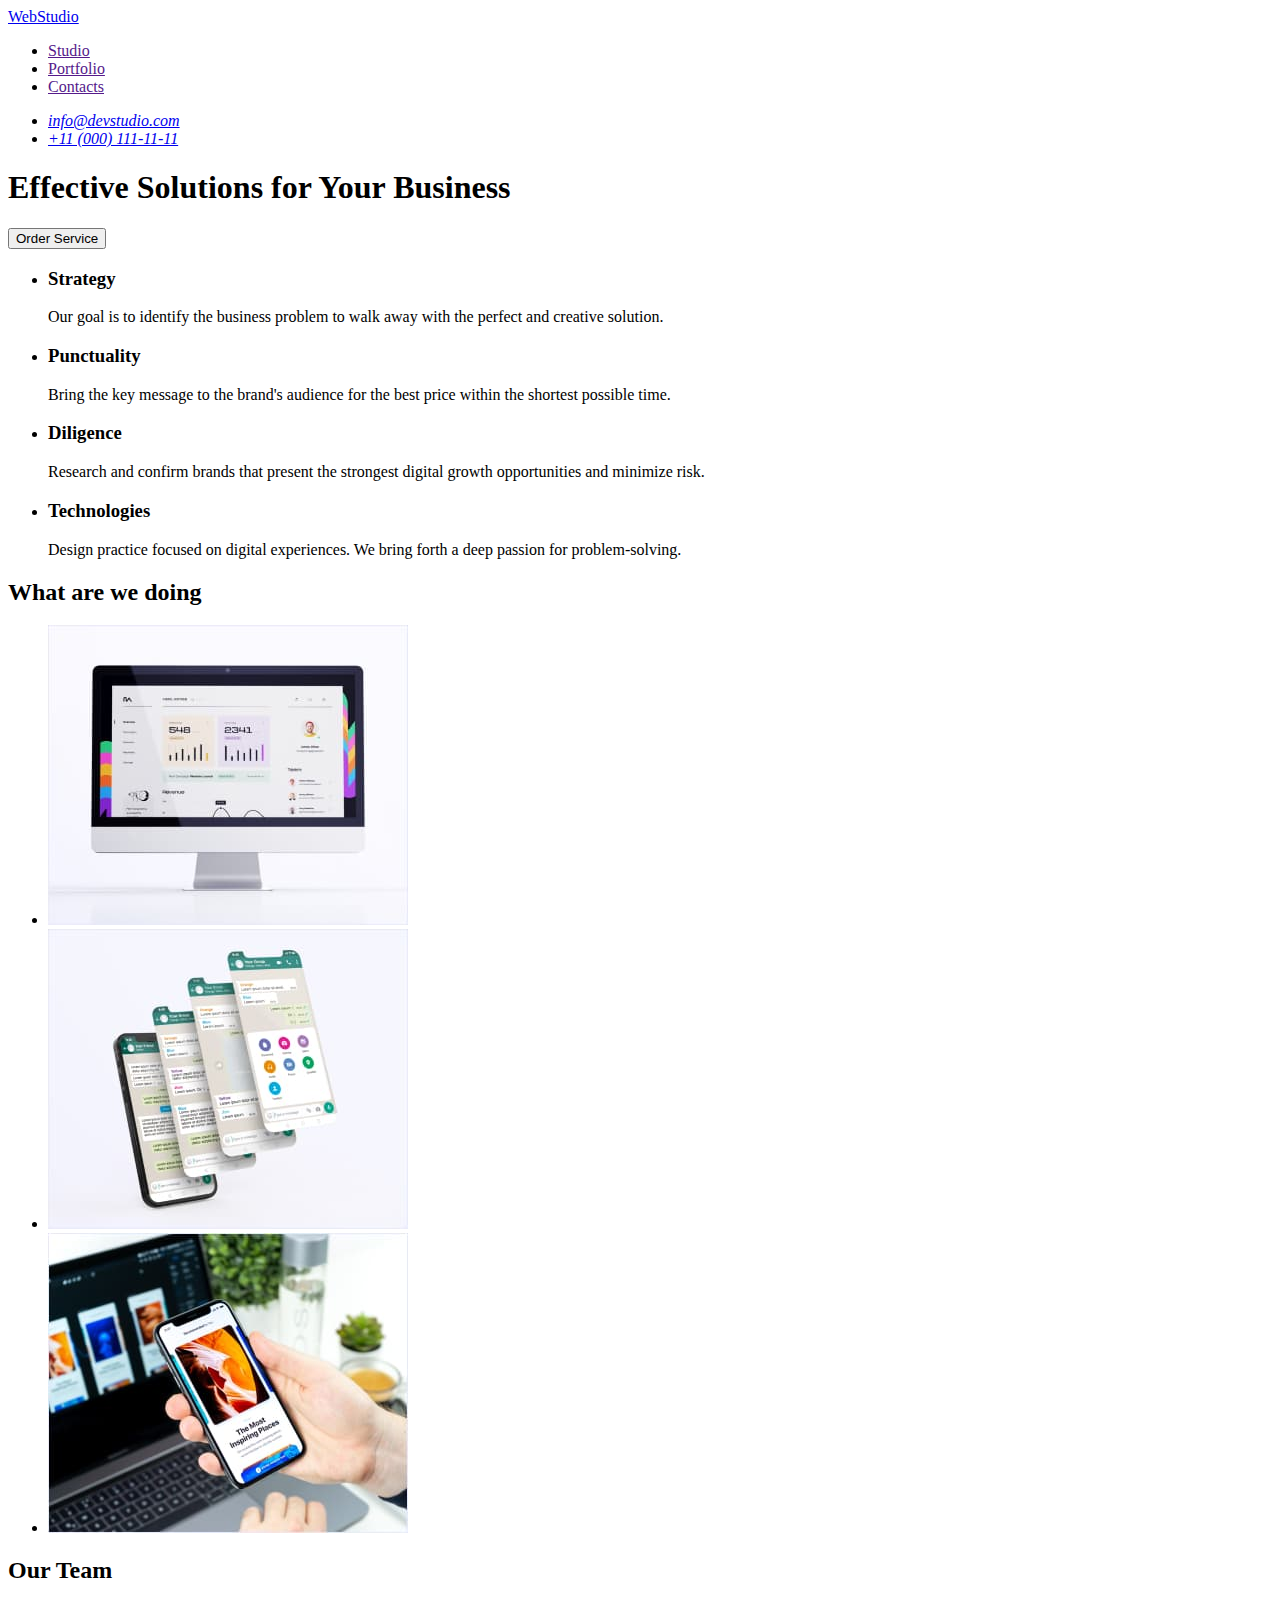
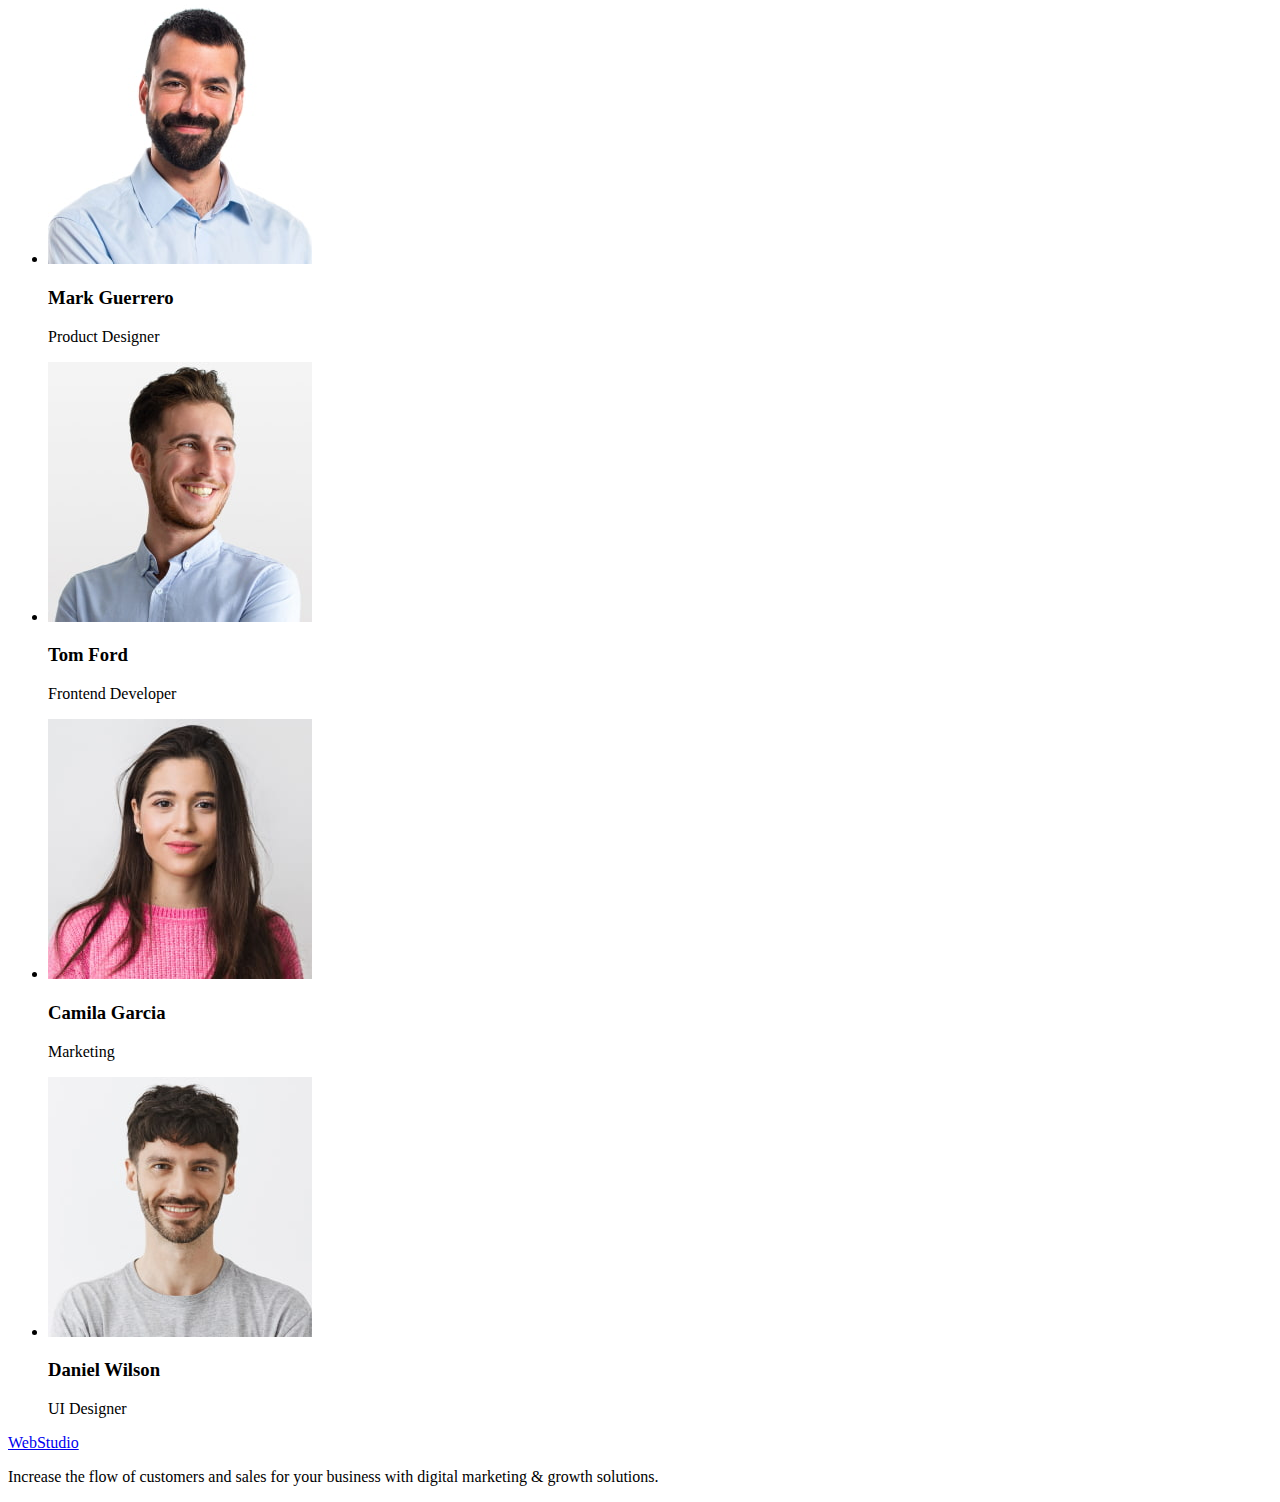
==== index.html @ c267aa6d "Initial commit" ====
<!DOCTYPE html>
<html lang="en">
<head>
    <meta charset="UTF-8">
    <meta http-equiv="X-UA-Compatible" content="IE=edge">
    <meta name="viewport" content="width=device-width, initial-scale=1.0">
    <meta name="description" content="Effective Solutions
for Your Business"> 
    <title>WebStudio</title>
</head>
<body>
    <!-- Header section -->
    <header>
        <!-- logo -->
        <nav>
            <a href="./index.html">WebStudio</a>
    <!-- navigation -->
            <ul>
                <li>
                    <a href="">Studio</a>
                </li>
                <li>
                    <a href="">Portfolio</a>
                </li>
                <li>
                    <a href="">Contacts</a>
                </li>
            </ul>
        </nav>
        <!-- contacts -->
        <address>
            <ul>
                <li>
                    <a href="mailto:info@devstudio.com">info@devstudio.com</a>
                </li>
                <li>
                    <a href="tel:+110001111111">+11 (000) 111-11-11</a>
                </li>
            </ul>
        </address>
    </header>
    <!-- Main blok -->
    <main>
        <!-- Hero secnion -->
        <section>
           <h1>Effective Solutions
        for Your Business
           </h1>
           <button type="button">Order Service</button>
        </section>
        <!-- Feature section -->
        <section>
            <h2 hidden>Feature</h2>
            <ul>
                <li>
                    <h3>Strategy</h3>
                    <p>Our goal is to identify the business
                    problem to walk away with the perfect and creative solution.</p>
                </li>
                <li>
                    <h3>Punctuality</h3>
                    <p>Bring the key message to the brand's audience for the best price within the shortest possible time.</p>
                </li>
                <li>
                    <h3>Diligence</h3>
                    <p>Research and confirm brands that present the strongest digital growth opportunities and minimize risk.</p>
                </li>
                <li>
                    <h3>Technologies</h3>
                    <p>Design practice focused on digital experiences. We bring forth a deep passion for problem-solving.</p>
                </li>
            </ul>
        </section>
        <!-- Our works section -->
        <section>
            <h2>What are we doing</h2>
            <ul>
                <li>
                    <img src="./images/main/img1.jpg" alt="Monitor with an open site" width="360" height="300"/>
                </li>
                <li>
                    <img src="./images/main/img2.jpg" alt="A phone with different open displays" width="360" height="300"/>
                </li>
                <li>
                    <img src="./images/main/img3.jpg" alt="Phone in hand in front of laptop" width="360" height="300"/>
                </li>
            </ul>
        </section>
        <!-- Our team section -->
        <section>
            <h2>Our Team</h2>
            <ul>
                <li>
                    <img src="./images/team/img1.jpg" alt="photo Mark Guerrero" width="264" height="260"/>
                    <h3>Mark Guerrero</h3>
                    <p>Product Designer</p>
                </li>
                <li>
                    <img src="./images/team/img2.jpg" alt="photo Tom Ford" width="264" height="260"/>
                    <h3>Tom Ford</h3>
                    <p>Frontend Developer</p>
                </li>
                <li>
                    <img src="./images/team/img3.jpg" alt="photo Camila Garcia" width="264" height="260"/>
                    <h3>Camila Garcia</h3>
                    <p>Marketing</p>
                </li>
                <li>
                    <img src="./images/team/img4.jpg" alt="photo Daniel Wilson" width="264" height="260"/>
                    <h3>Daniel Wilson</h3>
                    <p>UI Designer</p>
                </li>
            </ul>
        </section>
    </main>
    <!-- Footer section -->
    <footer>
        <a href="./index.html">WebStudio</a>
        <p>Increase the flow of customers and sales for your business with digital marketing & growth solutions.</p>
    </footer>
</body>
</html>
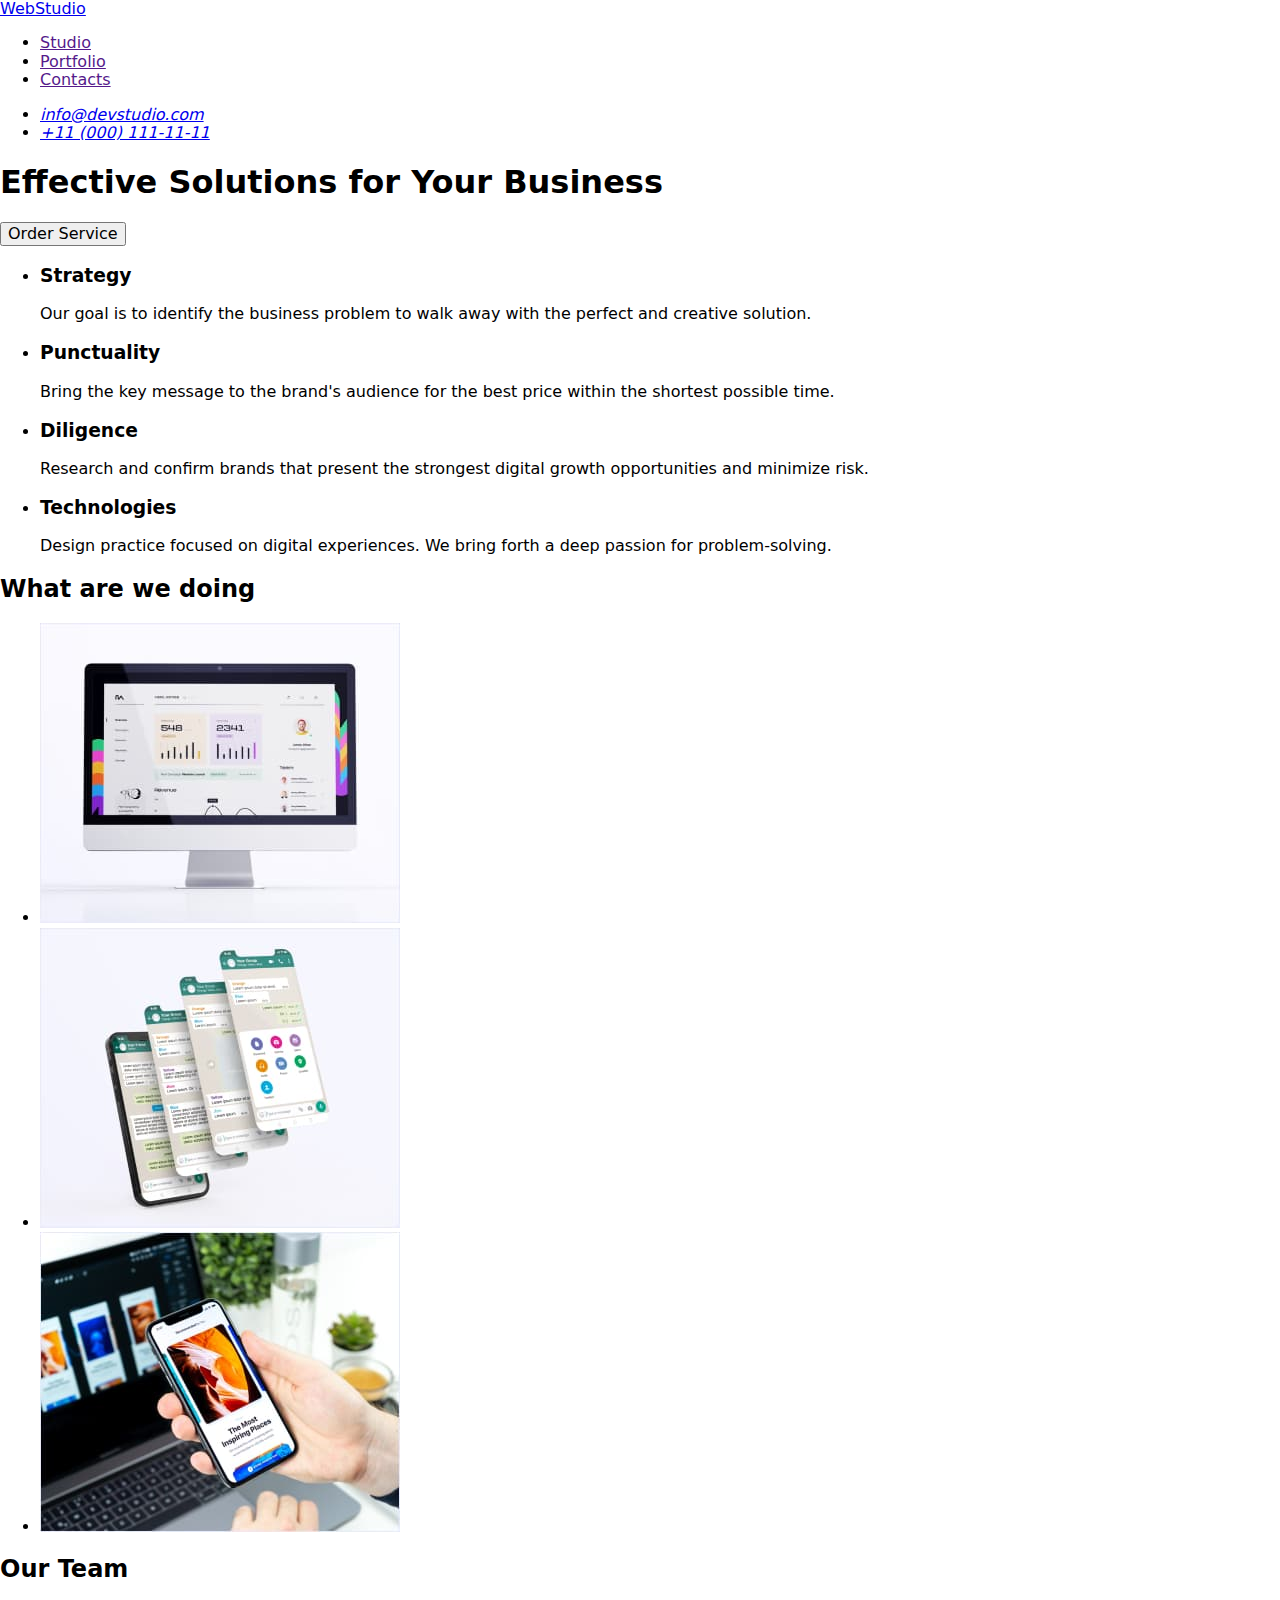
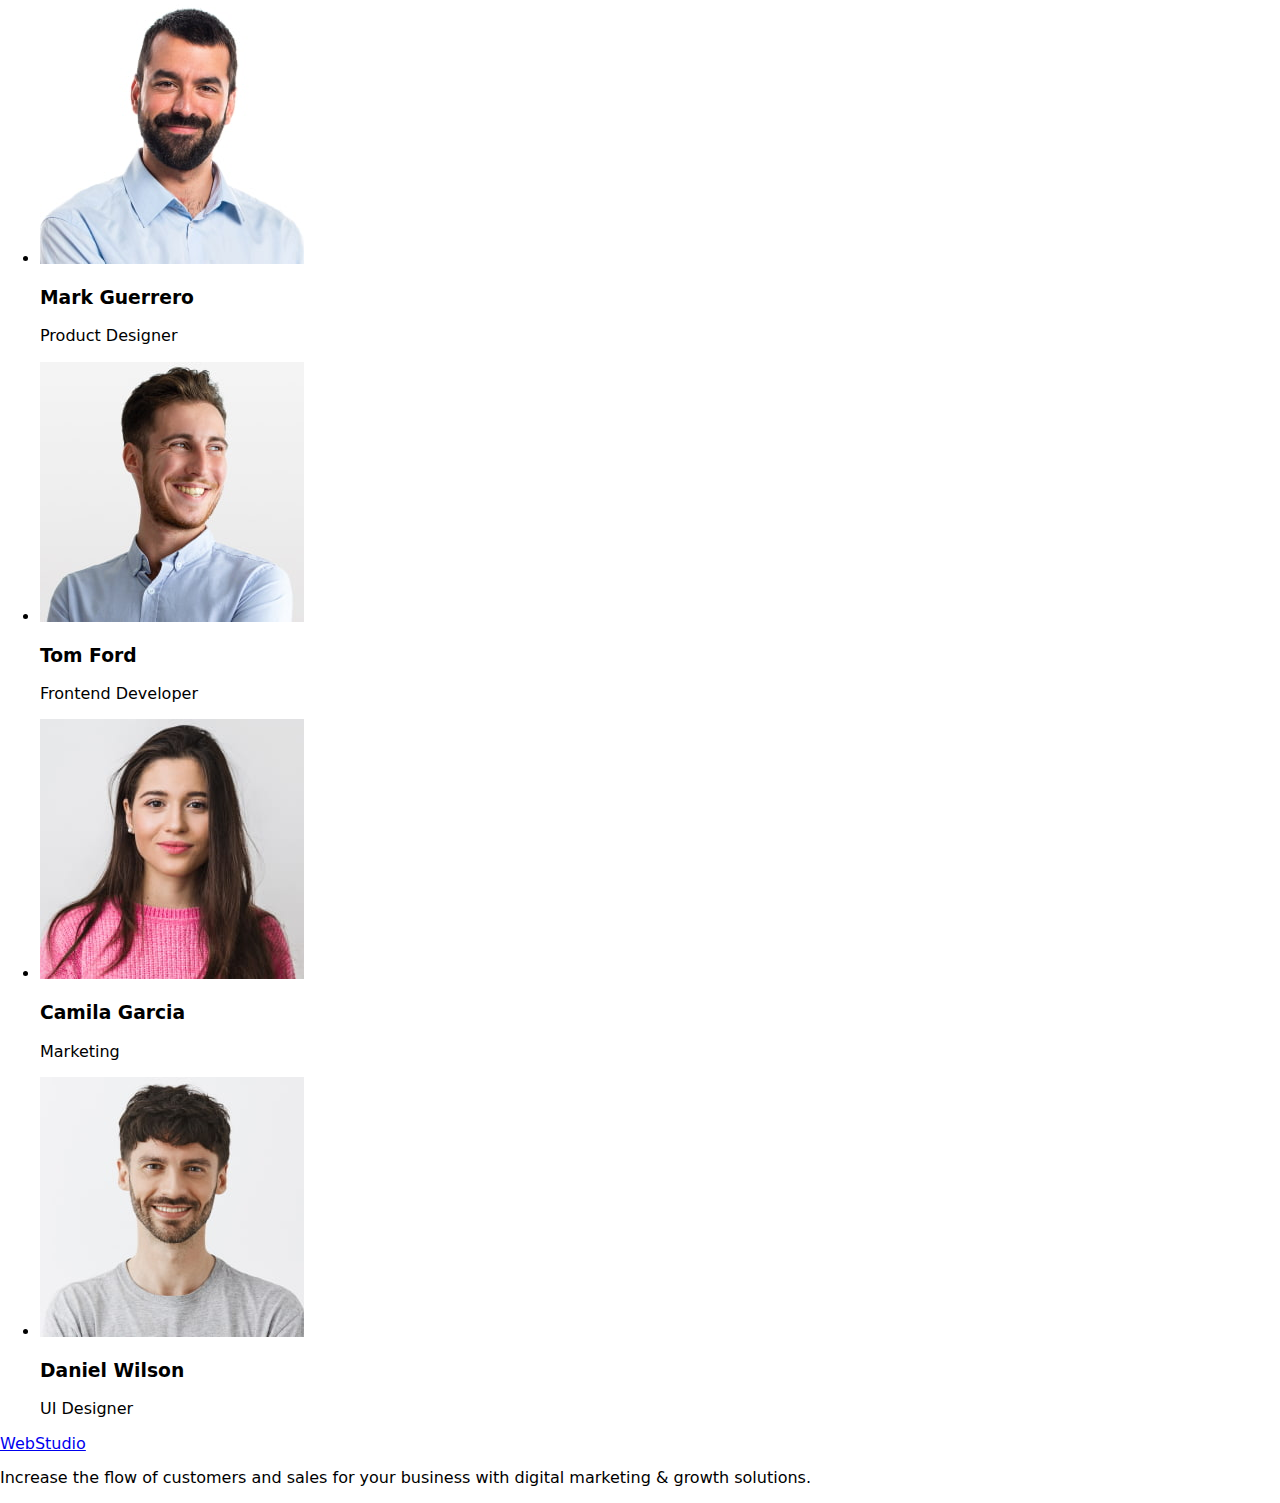
==== commit 8d20f7e7: "norm&fonts" ====
--- a/index.html
+++ b/index.html
@@ -1,122 +1,182 @@
 <!DOCTYPE html>
 <html lang="en">
-<head>
-    <meta charset="UTF-8">
-    <meta http-equiv="X-UA-Compatible" content="IE=edge">
-    <meta name="viewport" content="width=device-width, initial-scale=1.0">
-    <meta name="description" content="Effective Solutions
-for Your Business"> 
+  <head>
+    <meta charset="UTF-8" />
+    <meta http-equiv="X-UA-Compatible" content="IE=edge" />
+    <meta name="viewport" content="width=device-width, initial-scale=1.0" />
+    <meta
+      name="description"
+      content="Effective Solutions
+for Your Business"
+    />
     <title>WebStudio</title>
-</head>
-<body>
+    <!-- Fonts -->
+    <link rel="preconnect" href="https://fonts.googleapis.com">
+    <link rel="preconnect" href="https://fonts.gstatic.com" crossorigin>
+    <link href="https://fonts.googleapis.com/css2?family=Raleway:wght@800&family=Roboto:wght@400;500;700&display=swap" rel="stylesheet">
+
+    <!-- Normalize -->
+    <link rel="stylesheet" href="https://cdnjs.cloudflare.com/ajax/libs/modern-normalize/2.0.0/modern-normalize.min.css" />
+
+    <!-- Custom styles -->
+    <link rel="stylesheet" href="./css/styles.css" />
+  </head>
+  <body>
     <!-- Header section -->
     <header>
-        <!-- logo -->
-        <nav>
-            <a href="./index.html">WebStudio</a>
-    <!-- navigation -->
-            <ul>
-                <li>
-                    <a href="">Studio</a>
-                </li>
-                <li>
-                    <a href="">Portfolio</a>
-                </li>
-                <li>
-                    <a href="">Contacts</a>
-                </li>
-            </ul>
-        </nav>
-        <!-- contacts -->
-        <address>
-            <ul>
-                <li>
-                    <a href="mailto:info@devstudio.com">info@devstudio.com</a>
-                </li>
-                <li>
-                    <a href="tel:+110001111111">+11 (000) 111-11-11</a>
-                </li>
-            </ul>
-        </address>
+      <!-- logo -->
+      <nav>
+        <a href="./index.html">WebStudio</a>
+        <!-- navigation -->
+        <ul>
+          <li>
+            <a href="">Studio</a>
+          </li>
+          <li>
+            <a href="">Portfolio</a>
+          </li>
+          <li>
+            <a href="">Contacts</a>
+          </li>
+        </ul>
+      </nav>
+      <!-- contacts -->
+      <address>
+        <ul>
+          <li>
+            <a href="mailto:info@devstudio.com">info@devstudio.com</a>
+          </li>
+          <li>
+            <a href="tel:+110001111111">+11 (000) 111-11-11</a>
+          </li>
+        </ul>
+      </address>
     </header>
     <!-- Main blok -->
     <main>
-        <!-- Hero secnion -->
-        <section>
-           <h1>Effective Solutions
-        for Your Business
-           </h1>
-           <button type="button">Order Service</button>
-        </section>
-        <!-- Feature section -->
-        <section>
-            <h2 hidden>Feature</h2>
-            <ul>
-                <li>
-                    <h3>Strategy</h3>
-                    <p>Our goal is to identify the business
-                    problem to walk away with the perfect and creative solution.</p>
-                </li>
-                <li>
-                    <h3>Punctuality</h3>
-                    <p>Bring the key message to the brand's audience for the best price within the shortest possible time.</p>
-                </li>
-                <li>
-                    <h3>Diligence</h3>
-                    <p>Research and confirm brands that present the strongest digital growth opportunities and minimize risk.</p>
-                </li>
-                <li>
-                    <h3>Technologies</h3>
-                    <p>Design practice focused on digital experiences. We bring forth a deep passion for problem-solving.</p>
-                </li>
-            </ul>
-        </section>
-        <!-- Our works section -->
-        <section>
-            <h2>What are we doing</h2>
-            <ul>
-                <li>
-                    <img src="./images/main/img1.jpg" alt="Monitor with an open site" width="360" height="300"/>
-                </li>
-                <li>
-                    <img src="./images/main/img2.jpg" alt="A phone with different open displays" width="360" height="300"/>
-                </li>
-                <li>
-                    <img src="./images/main/img3.jpg" alt="Phone in hand in front of laptop" width="360" height="300"/>
-                </li>
-            </ul>
-        </section>
-        <!-- Our team section -->
-        <section>
-            <h2>Our Team</h2>
-            <ul>
-                <li>
-                    <img src="./images/team/img1.jpg" alt="photo Mark Guerrero" width="264" height="260"/>
-                    <h3>Mark Guerrero</h3>
-                    <p>Product Designer</p>
-                </li>
-                <li>
-                    <img src="./images/team/img2.jpg" alt="photo Tom Ford" width="264" height="260"/>
-                    <h3>Tom Ford</h3>
-                    <p>Frontend Developer</p>
-                </li>
-                <li>
-                    <img src="./images/team/img3.jpg" alt="photo Camila Garcia" width="264" height="260"/>
-                    <h3>Camila Garcia</h3>
-                    <p>Marketing</p>
-                </li>
-                <li>
-                    <img src="./images/team/img4.jpg" alt="photo Daniel Wilson" width="264" height="260"/>
-                    <h3>Daniel Wilson</h3>
-                    <p>UI Designer</p>
-                </li>
-            </ul>
-        </section>
+      <!-- Hero secnion -->
+      <section>
+        <h1>Effective Solutions for Your Business</h1>
+        <button type="button">Order Service</button>
+      </section>
+      <!-- Feature section -->
+      <section>
+        <h2 hidden>Feature</h2>
+        <ul>
+          <li>
+            <h3>Strategy</h3>
+            <p>
+              Our goal is to identify the business problem to walk away with the
+              perfect and creative solution.
+            </p>
+          </li>
+          <li>
+            <h3>Punctuality</h3>
+            <p>
+              Bring the key message to the brand's audience for the best price
+              within the shortest possible time.
+            </p>
+          </li>
+          <li>
+            <h3>Diligence</h3>
+            <p>
+              Research and confirm brands that present the strongest digital
+              growth opportunities and minimize risk.
+            </p>
+          </li>
+          <li>
+            <h3>Technologies</h3>
+            <p>
+              Design practice focused on digital experiences. We bring forth a
+              deep passion for problem-solving.
+            </p>
+          </li>
+        </ul>
+      </section>
+      <!-- Our works section -->
+      <section>
+        <h2>What are we doing</h2>
+        <ul>
+          <li>
+            <img
+              src="./images/main/img1.jpg"
+              alt="Monitor with an open site"
+              width="360"
+              height="300"
+            />
+          </li>
+          <li>
+            <img
+              src="./images/main/img2.jpg"
+              alt="A phone with different open displays"
+              width="360"
+              height="300"
+            />
+          </li>
+          <li>
+            <img
+              src="./images/main/img3.jpg"
+              alt="Phone in hand in front of laptop"
+              width="360"
+              height="300"
+            />
+          </li>
+        </ul>
+      </section>
+      <!-- Our team section -->
+      <section>
+        <h2>Our Team</h2>
+        <ul>
+          <li>
+            <img
+              src="./images/team/img1.jpg"
+              alt="photo Mark Guerrero"
+              width="264"
+              height="260"
+            />
+            <h3>Mark Guerrero</h3>
+            <p>Product Designer</p>
+          </li>
+          <li>
+            <img
+              src="./images/team/img2.jpg"
+              alt="photo Tom Ford"
+              width="264"
+              height="260"
+            />
+            <h3>Tom Ford</h3>
+            <p>Frontend Developer</p>
+          </li>
+          <li>
+            <img
+              src="./images/team/img3.jpg"
+              alt="photo Camila Garcia"
+              width="264"
+              height="260"
+            />
+            <h3>Camila Garcia</h3>
+            <p>Marketing</p>
+          </li>
+          <li>
+            <img
+              src="./images/team/img4.jpg"
+              alt="photo Daniel Wilson"
+              width="264"
+              height="260"
+            />
+            <h3>Daniel Wilson</h3>
+            <p>UI Designer</p>
+          </li>
+        </ul>
+      </section>
     </main>
     <!-- Footer section -->
     <footer>
-        <a href="./index.html">WebStudio</a>
-        <p>Increase the flow of customers and sales for your business with digital marketing & growth solutions.</p>
+      <a href="./index.html">WebStudio</a>
+      <p>
+        Increase the flow of customers and sales for your business with digital
+        marketing & growth solutions.
+      </p>
     </footer>
-</body>
-</html>+  </body>
+</html>
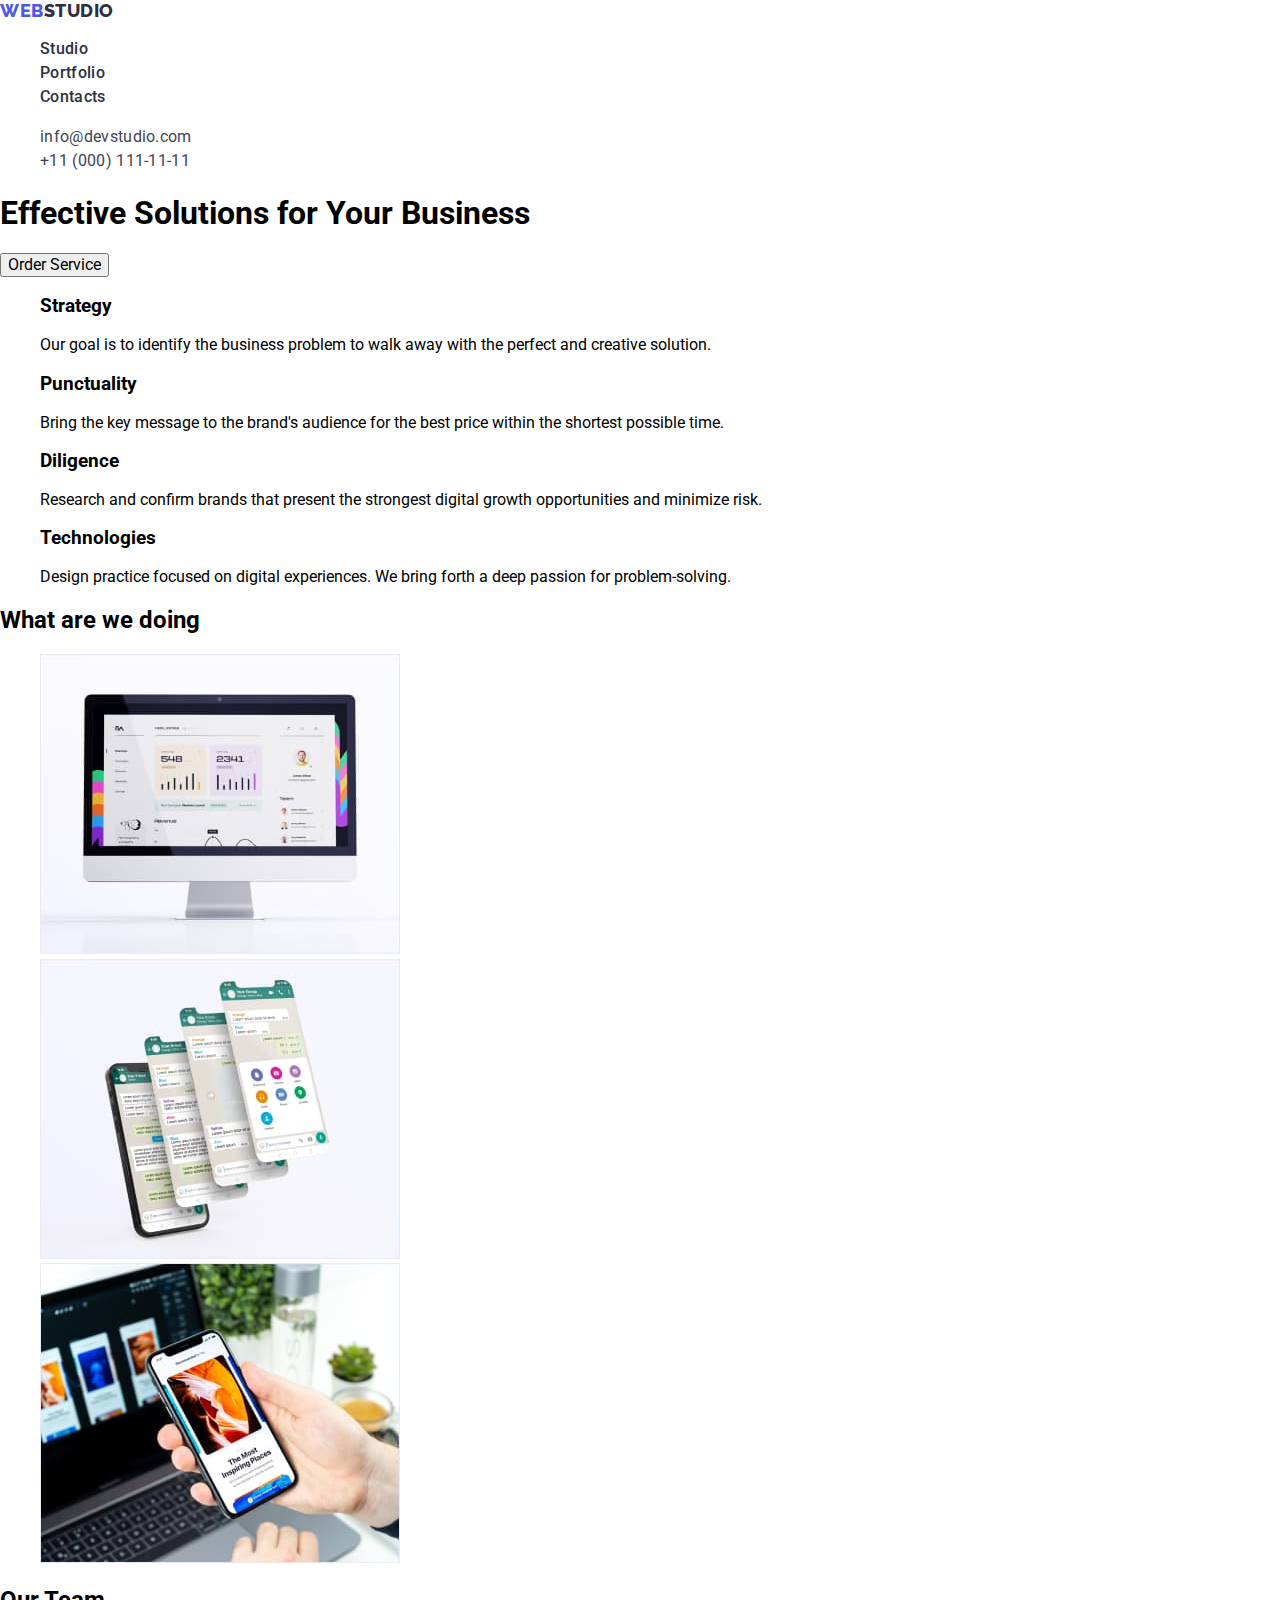
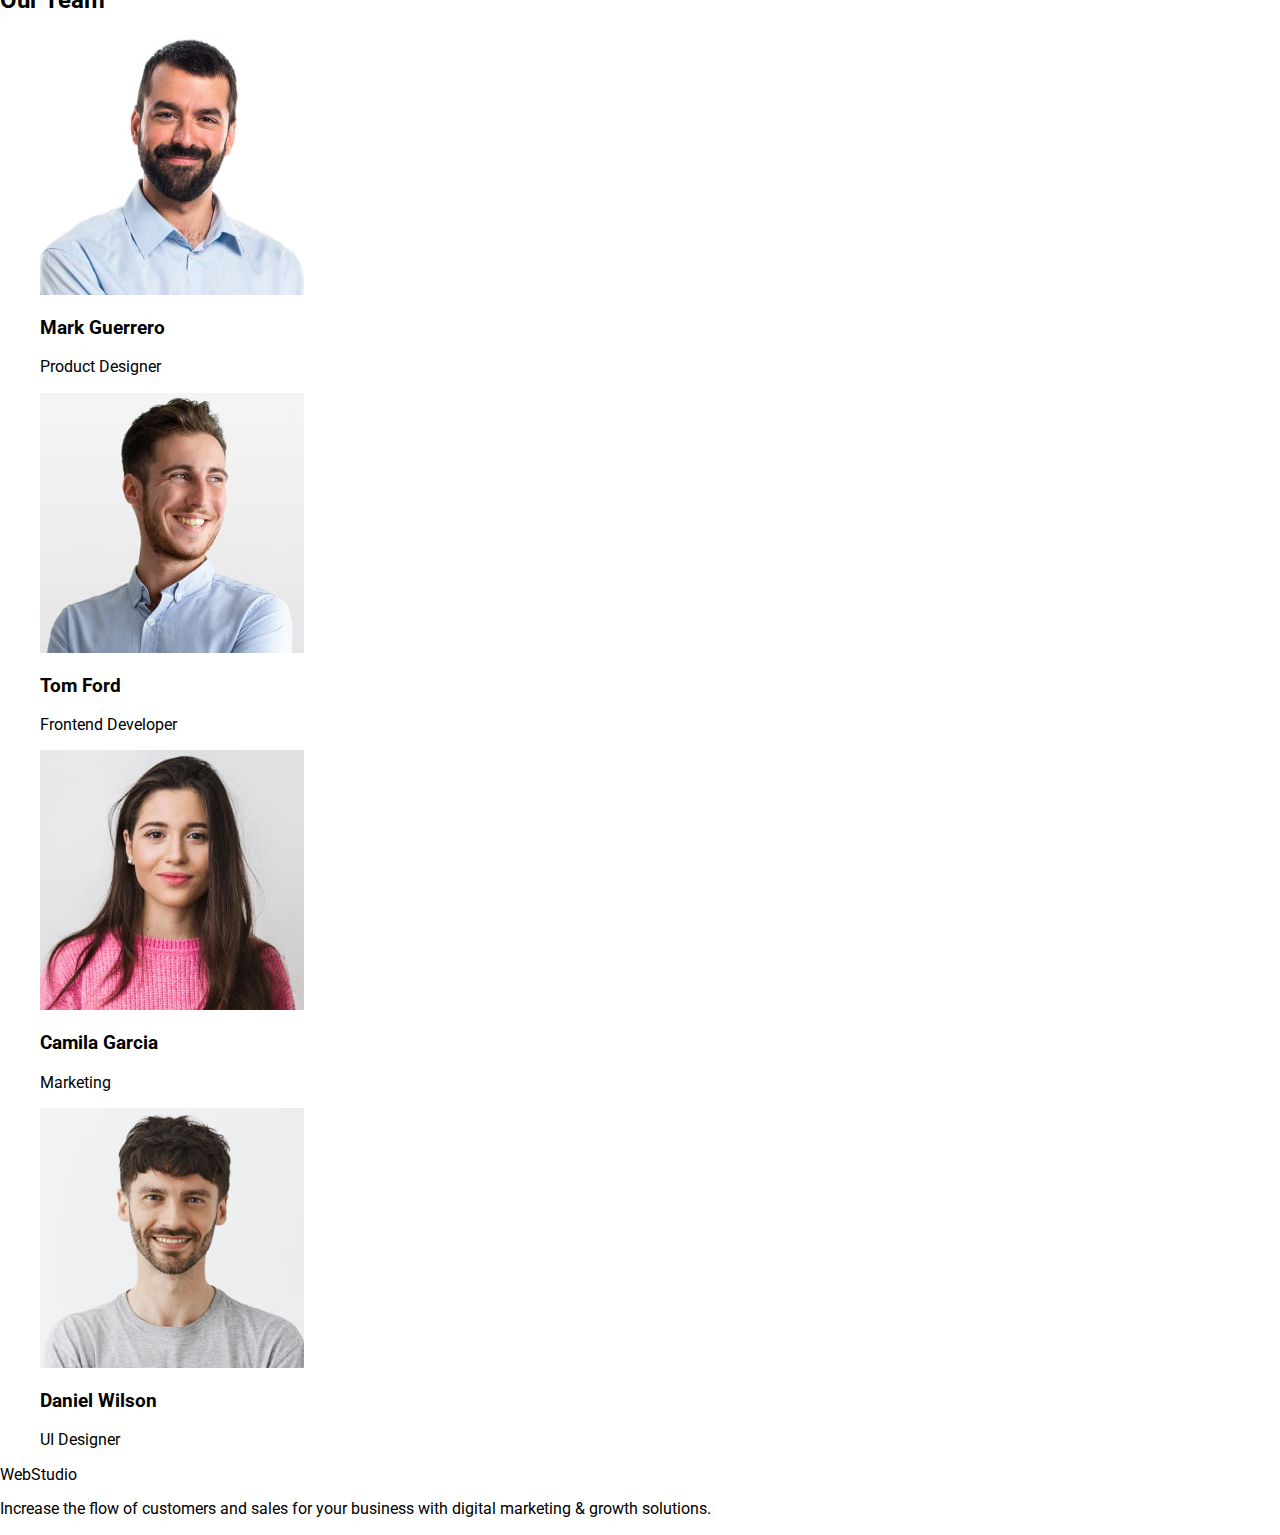
==== commit 7b763737: "portfolio-main-stayles" ====
--- a/index.html
+++ b/index.html
@@ -23,70 +23,70 @@
   </head>
   <body>
     <!-- Header section -->
-    <header>
+    <header class="header">
       <!-- logo -->
-      <nav>
-        <a href="./index.html">WebStudio</a>
+      <nav class="header-nav">
+        <a class="header-logo" href="./index.html">Web<span class="header-logo-black">Studio</span></a>
         <!-- navigation -->
-        <ul>
-          <li>
-            <a href="">Studio</a>
+        <ul class="header-list">
+          <li class="header-item">
+            <a class="header-link" href="">Studio</a>
           </li>
-          <li>
-            <a href="">Portfolio</a>
+          <li class="header-item">
+            <a class="header-link" href="">Portfolio</a>
           </li>
-          <li>
-            <a href="">Contacts</a>
+          <li class="header-item">
+            <a class="header-link" href="">Contacts</a>
           </li>
         </ul>
       </nav>
       <!-- contacts -->
-      <address>
-        <ul>
-          <li>
-            <a href="mailto:info@devstudio.com">info@devstudio.com</a>
+      <address class="header-contacts">
+        <ul class="header-contacts-list">
+          <li class="header-contacts-item">
+            <a class="header-contacts-link" href="mailto:info@devstudio.com">info@devstudio.com</a>
           </li>
-          <li>
-            <a href="tel:+110001111111">+11 (000) 111-11-11</a>
+          <li class="header-contacts-item">
+            <a class="header-contacts-link" href="tel:+110001111111">+11 (000) 111-11-11</a>
           </li>
         </ul>
       </address>
     </header>
     <!-- Main blok -->
-    <main>
+    <main class="main">
       <!-- Hero secnion -->
-      <section>
-        <h1>Effective Solutions for Your Business</h1>
-        <button type="button">Order Service</button>
+      <section class="hero">
+        <h1 class="hero-title">Effective Solutions for Your Business</h1>
+        <button type="button" class="hero-btn">Order Service</button>
       </section>
       <!-- Feature section -->
-      <section>
-        <h2 hidden>Feature</h2>
-        <ul>
-          <li>
-            <h3>Strategy</h3>
-            <p>
+      <section class="feature">
+        <h2 hidden class="feature-title">Feature</h2>
+        <ul class="feature-list">
+          <li class="feature-item">
+            <h3 class="feature-subtitle">Strategy</h3>
+            <p class="feature-text">
               Our goal is to identify the business problem to walk away with the
               perfect and creative solution.
             </p>
           </li>
-          <li>
-            <h3>Punctuality</h3>
-            <p>
+          <li class="feature-item">
+            <h3 class="feature-subtitle">Punctuality</h3>
+            <p class="feature-text">
               Bring the key message to the brand's audience for the best price
               within the shortest possible time.
             </p>
           </li>
-          <li>
-            <h3>Diligence</h3>
-            <p>
+          <li class="feature-item">
+            <h3 class="feature-subtitle">Diligence</h3>
+            <p class="feature-text">
               Research and confirm brands that present the strongest digital
               growth opportunities and minimize risk.
             </p>
           </li>
-          <li>
-            <h3>Technologies</h3>
-            <p>
+          <li class="feature-item">
+            <h3 class="feature-subtitle">Technologies</h3>
+            <p class="feature-text">
               Design practice focused on digital experiences. We bring forth a
               deep passion for problem-solving.
             </p>
@@ -94,27 +94,27 @@
         </ul>
       </section>
       <!-- Our works section -->
-      <section>
-        <h2>What are we doing</h2>
-        <ul>
-          <li>
-            <img
+      <section class="works">
+        <h2 class="works-title">What are we doing</h2>
+        <ul class="works-list">
+          <li class="works-item">
+            <img class="works-img"
               src="./images/main/img1.jpg"
               alt="Monitor with an open site"
               width="360"
               height="300"
             />
           </li>
-          <li>
-            <img
+          <li class="works-item">
+            <img class="works-img"
               src="./images/main/img2.jpg"
               alt="A phone with different open displays"
               width="360"
               height="300"
             />
           </li>
-          <li>
-            <img
+          <li class="works-item">
+            <img class="works-img"
               src="./images/main/img3.jpg"
               alt="Phone in hand in front of laptop"
               width="360"
@@ -124,56 +124,56 @@
         </ul>
       </section>
       <!-- Our team section -->
-      <section>
-        <h2>Our Team</h2>
-        <ul>
-          <li>
-            <img
+      <section class="team">
+        <h2 class="team-title">Our Team</h2>
+        <ul class="team-list">
+          <li class="team-item">
+            <img class="team-icon"
               src="./images/team/img1.jpg"
               alt="photo Mark Guerrero"
               width="264"
               height="260"
             />
-            <h3>Mark Guerrero</h3>
-            <p>Product Designer</p>
+            <h3 class="team-subtitle">Mark Guerrero</h3>
+            <p class="team-text">Product Designer</p>
           </li>
-          <li>
-            <img
+          <li class="team-item">
+            <img class="team-icon"
               src="./images/team/img2.jpg"
               alt="photo Tom Ford"
               width="264"
               height="260"
             />
-            <h3>Tom Ford</h3>
-            <p>Frontend Developer</p>
+            <h3 class="team-subtitle">Tom Ford</h3>
+            <p class="team-text">Frontend Developer</p>
           </li>
-          <li>
-            <img
+          <li class="team-item">
+            <img class="team-icon"
               src="./images/team/img3.jpg"
               alt="photo Camila Garcia"
               width="264"
               height="260"
             />
-            <h3>Camila Garcia</h3>
-            <p>Marketing</p>
+            <h3 class="team-subtitle">Camila Garcia</h3>
+            <p class="team-text">Marketing</p>
           </li>
-          <li>
-            <img
+          <li class="team-item">
+            <img class="team-icon"
               src="./images/team/img4.jpg"
               alt="photo Daniel Wilson"
               width="264"
               height="260"
             />
-            <h3>Daniel Wilson</h3>
-            <p>UI Designer</p>
+            <h3 class="team-subtitle">Daniel Wilson</h3>
+            <p class="team-text">UI Designer</p>
           </li>
         </ul>
       </section>
     </main>
     <!-- Footer section -->
-    <footer>
-      <a href="./index.html">WebStudio</a>
-      <p>
+    <footer class="footer">
+      <a href="./index.html" class="footer-logo">Web<span class="footer-logo-white">Studio</span></a>
+      <p class="footer-text">
         Increase the flow of customers and sales for your business with digital
         marketing & growth solutions.
       </p>
--- a/css/styles.css
+++ b/css/styles.css
@@ -0,0 +1,162 @@
+/*Comon stayles*/
+body {
+  font-family: Roboto, Releway, sans-serif;
+  color: #000;
+  background-color: #ffffff;
+}
+/* Reset */
+ul,
+ol {
+  list-style: none;
+}
+a {
+  text-decoration: none;
+  color: currentColor;
+}
+button {
+  font-family: inherit;
+  cursor: pointer;
+}
+/**
+  |============================
+  | Header stayles
+  |============================
+*/
+.header {
+}
+.header-nav {
+}
+.header-logo {
+  font-family: 'Raleway';
+  font-style: normal;
+  font-weight: 800;
+  font-size: 18px;
+  line-height: 21px;
+  letter-spacing: 0.03em;
+  text-transform: uppercase;
+  color: #4d5ae5;
+}
+.header-logo-black {
+  font-style: normal;
+  text-transform: uppercase;
+  color: #2e2f42;
+}
+.header-list {
+}
+.header-item {
+}
+.header-link {
+  font-family: 'Roboto';
+  font-style: normal;
+  font-weight: 500;
+  font-size: 16px;
+  line-height: 24px;
+  letter-spacing: 0.02em;
+  color: #2e2f42;
+}
+.header-contacts {
+}
+.header-contacts-list {
+}
+.header-contacts-item {
+}
+.header-contacts-link {
+  font-family: 'Roboto';
+  font-style: normal;
+  font-weight: 400;
+  font-size: 16px;
+  line-height: 24px;
+  letter-spacing: 0.02em;
+  color: #434455;
+}
+/**
+  |============================
+  | Main stayles
+  |============================
+*/
+.main {
+}
+.hero {
+}
+.hero-title {
+}
+.hero-btn {
+}
+.feature {
+}
+.feature-title {
+}
+.feature-list {
+}
+.feature-item {
+}
+.feature-subtitle {
+}
+.feature-text {
+}
+.works {
+}
+.works-title {
+}
+.works-list {
+}
+.works-item {
+}
+.works-img {
+}
+.team {
+}
+.team-title {
+}
+.team-list {
+}
+.team-item {
+}
+.team-icon {
+}
+.team-subtitle {
+}
+.team-text {
+}
+/**
+  |============================
+  | Portfolio stayles
+  |============================
+*/
+.portfolio-main {
+}
+.portfolio-section {
+}
+.portfolio-hero {
+}
+.portfolio-list-btn {
+}
+.portfolio-item-btn {
+}
+.portfolio-btn {
+}
+.portfolio-list {
+}
+.portfolio-item {
+}
+.portfolio-link {
+}
+.portfolio-icon {
+}
+.portfolio-title {
+}
+.portfolio-text {
+}
+/**
+  |============================
+  | Footer stayles
+  |============================
+*/
+.footer {
+}
+.footer-logo {
+}
+.footer-logo-white {
+}
+.footer-text {
+}
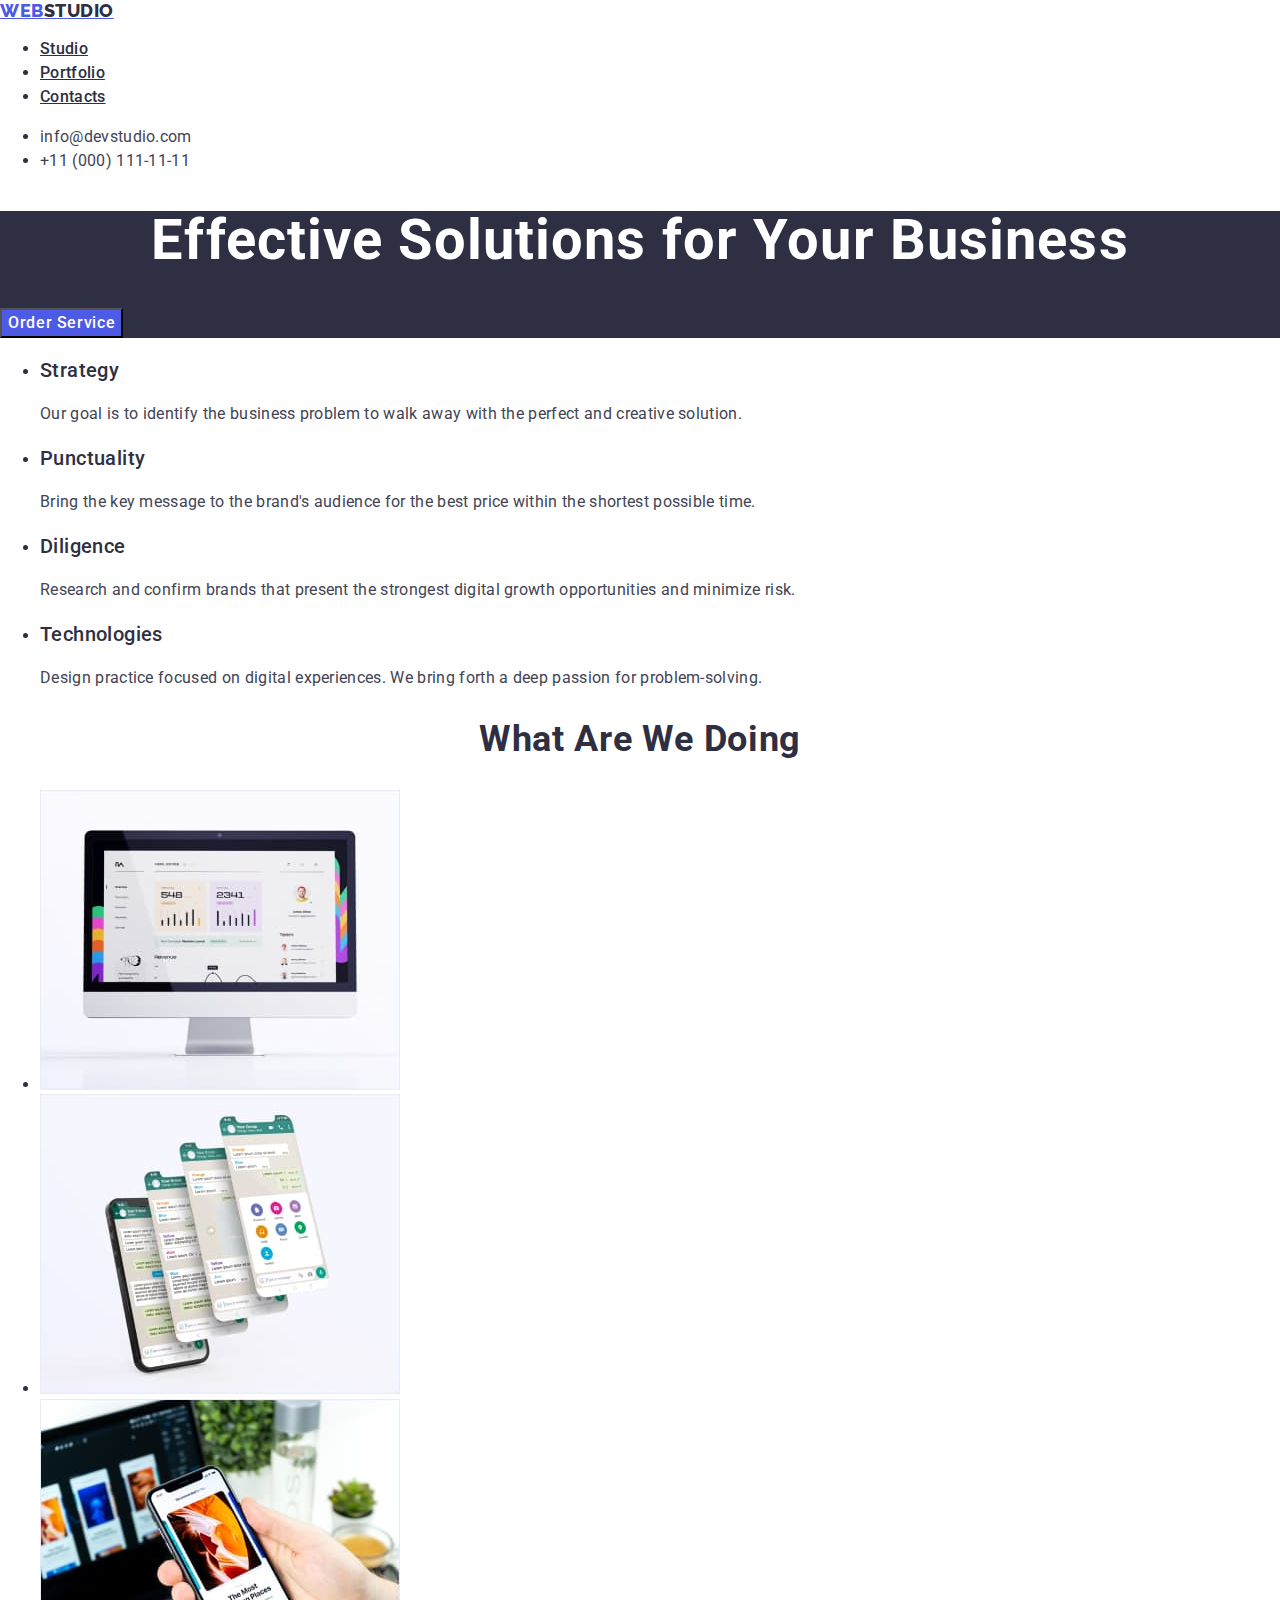
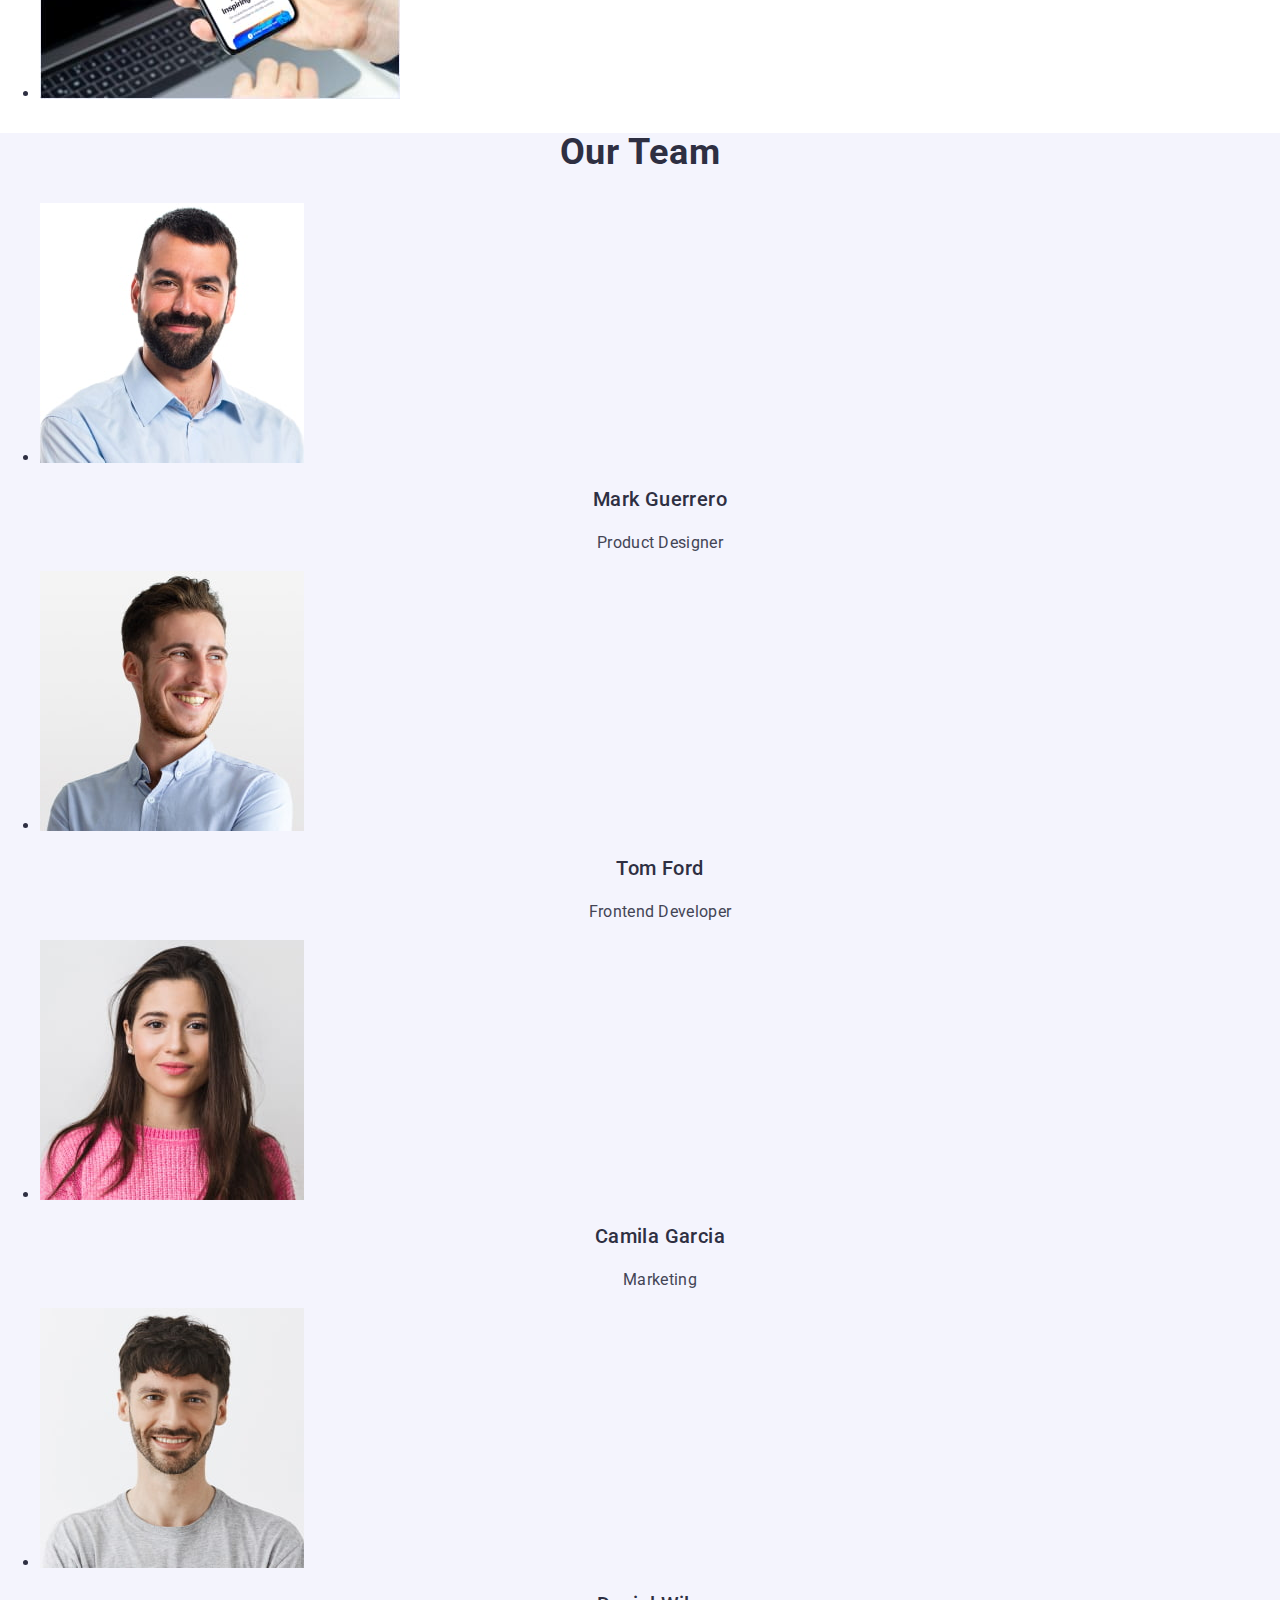
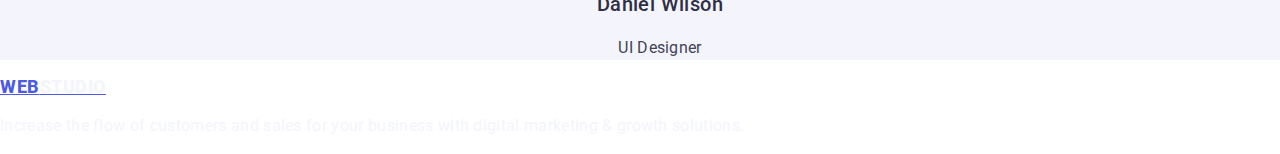
==== commit c06fc734: "stayles end" ====
--- a/index.html
+++ b/index.html
@@ -30,10 +30,10 @@
         <!-- navigation -->
         <ul class="header-list">
           <li class="header-item">
-            <a class="header-link" href="">Studio</a>
+            <a class="header-link" href="./index.html">Studio</a>
           </li>
           <li class="header-item">
-            <a class="header-link" href="">Portfolio</a>
+            <a class="header-link" href="./portfolio.html">Portfolio</a>
           </li>
           <li class="header-item">
             <a class="header-link" href="">Contacts</a>
--- a/css/styles.css
+++ b/css/styles.css
@@ -1,21 +1,23 @@
-/*Comon stayles*/
+:root {
+  --primary-font: 'Roboto', sans-serif;
+  --link-font: 'Raleway', sans-serif;
+  --white-bgr: #ffffff;
+  --dark-bgr: #2e2f42;
+  --lightgrey-bgr: #f4f4fd;
+  --text-font-color: #434455;
+  --titlelight-font-color: #ffffff;
+  --textlight-font-color: #f4f4fd;
+  --focus-color: #4d5ae5;
+}
+/**
+  |============================
+  | Comon stayles
+  |============================
+*/
 body {
-  font-family: Roboto, Releway, sans-serif;
-  color: #000;
-  background-color: #ffffff;
-}
-/* Reset */
-ul,
-ol {
-  list-style: none;
-}
-a {
-  text-decoration: none;
-  color: currentColor;
-}
-button {
-  font-family: inherit;
-  cursor: pointer;
+  font-family: 'Roboto', sans-serif;
+  color: #2e2f42;
+  background-color: var(--white-bgr);
 }
 /**
   |============================
@@ -27,11 +29,10 @@
 .header-nav {
 }
 .header-logo {
-  font-family: 'Raleway';
-  font-style: normal;
+  font-family: 'Raleway', sans-serif;
   font-weight: 800;
   font-size: 18px;
-  line-height: 21px;
+  line-height: 1.17;
   letter-spacing: 0.03em;
   text-transform: uppercase;
   color: #4d5ae5;
@@ -46,57 +47,101 @@
 .header-item {
 }
 .header-link {
-  font-family: 'Roboto';
+  font-weight: 500;
+  font-size: 16px;
+  line-height: 1.5;
+  letter-spacing: 0.02em;
+  color: #2e2f42;
+}
+.header-link-active:hover,
+.header-link-active:focus {
+  color: var(--focus-color);
+  text-decoration: underline;
+}
+.header-contacts {
+}
+.header-contacts-list {
+}
+.header-contacts-item {
+}
+.header-contacts-link {
   font-style: normal;
-  font-weight: 500;
+  font-size: 16px;
+  line-height: 1.5;
+  letter-spacing: 0.02em;
+  text-decoration: none;
+  color: #434455;
+}
+.header-contacts-link:hover,
+.header-contacts-link:focus {
+  color: var(--focus-color);
+  text-decoration: underline;
+}
+/**
+  |============================
+  | Base stayles
+  |============================
+*/
+/**
+  |============================
+  | Main stayles
+  |============================
+*/
+.main {
+}
+.hero {
+  background-color: var(--dark-bgr);
+}
+.hero-title {
+  font-weight: 700;
+  font-size: 56px;
+  line-height: 1.07;
+  text-align: center;
+  letter-spacing: 0.02em;
+  color: var(--titlelight-font-color);
+}
+.hero-btn {
+  font-weight: 500;
+  font-size: 16px;
+  line-height: 1.5;
+  align-items: center;
+  letter-spacing: 0.04em;
+  color: var(--titlelight-font-color);
+  background-color: #4d5ae5;
+}
+.hero-btn:hover,
+.hero-btn:focus {
+  background-color: #404bbf;
+}
+.feature {
+}
+.feature-title {
+}
+.feature-list {
+}
+.feature-item {
+}
+.feature-subtitle {
+  font-weight: 500;
+  font-size: 20px;
+  line-height: 1.2;
+  letter-spacing: 0.02em;
+}
+.feature-text {
   font-size: 16px;
   line-height: 24px;
   letter-spacing: 0.02em;
-  color: #2e2f42;
-}
-.header-contacts {
-}
-.header-contacts-list {
-}
-.header-contacts-item {
-}
-.header-contacts-link {
-  font-family: 'Roboto';
-  font-style: normal;
-  font-weight: 400;
-  font-size: 16px;
-  line-height: 24px;
-  letter-spacing: 0.02em;
-  color: #434455;
-}
-/**
-  |============================
-  | Main stayles
-  |============================
-*/
-.main {
-}
-.hero {
-}
-.hero-title {
-}
-.hero-btn {
-}
-.feature {
-}
-.feature-title {
-}
-.feature-list {
-}
-.feature-item {
-}
-.feature-subtitle {
-}
-.feature-text {
+  color: var(--text-font-color);
 }
 .works {
 }
 .works-title {
+  font-weight: 700;
+  font-size: 36px;
+  line-height: 1.11;
+  text-align: center;
+  letter-spacing: 0.02em;
+  text-transform: capitalize;
 }
 .works-list {
 }
@@ -105,8 +150,15 @@
 .works-img {
 }
 .team {
+  background-color: var(--lightgrey-bgr);
 }
 .team-title {
+  font-weight: 700;
+  font-size: 36px;
+  line-height: 1.11;
+  text-align: center;
+  letter-spacing: 0.02em;
+  text-transform: capitalize;
 }
 .team-list {
 }
@@ -115,8 +167,18 @@
 .team-icon {
 }
 .team-subtitle {
+  font-weight: 500;
+  font-size: 20px;
+  line-height: 1.2;
+  text-align: center;
+  letter-spacing: 0.02em;
 }
 .team-text {
+  font-size: 16px;
+  line-height: 1.5;
+  text-align: center;
+  letter-spacing: 0.02em;
+  color: var(--text-font-color);
 }
 /**
   |============================
@@ -134,6 +196,11 @@
 .portfolio-item-btn {
 }
 .portfolio-btn {
+  color: var(--lightgrey-bgr);
+}
+.portfolio-btn-active:hover,
+.portfolio-btn-active:focus {
+  color: #404bbf;
 }
 .portfolio-list {
 }
@@ -144,8 +211,16 @@
 .portfolio-icon {
 }
 .portfolio-title {
+  font-weight: 500;
+  font-size: 20px;
+  line-height: 1.2;
+  letter-spacing: 0.02em;
 }
 .portfolio-text {
+  font-size: 16px;
+  line-height: 1.5;
+  letter-spacing: 0.02em;
+  color: var(--text-font-color);
 }
 /**
   |============================
@@ -155,8 +230,26 @@
 .footer {
 }
 .footer-logo {
+  font-weight: 800;
+  font-size: 18px;
+  line-height: 1.17;
+  align-items: center;
+  letter-spacing: 0.03em;
+  text-transform: uppercase;
+  color: #4d5ae5;
 }
 .footer-logo-white {
+  font-weight: 800;
+  font-size: 18px;
+  line-height: 1.17;
+  align-items: center;
+  letter-spacing: 0.03em;
+  text-transform: uppercase;
+  color: #f4f4fd;
 }
 .footer-text {
-}
+  font-size: 16px;
+  line-height: 1.5;
+  letter-spacing: 0.02em;
+  color: #f4f4fd;
+}
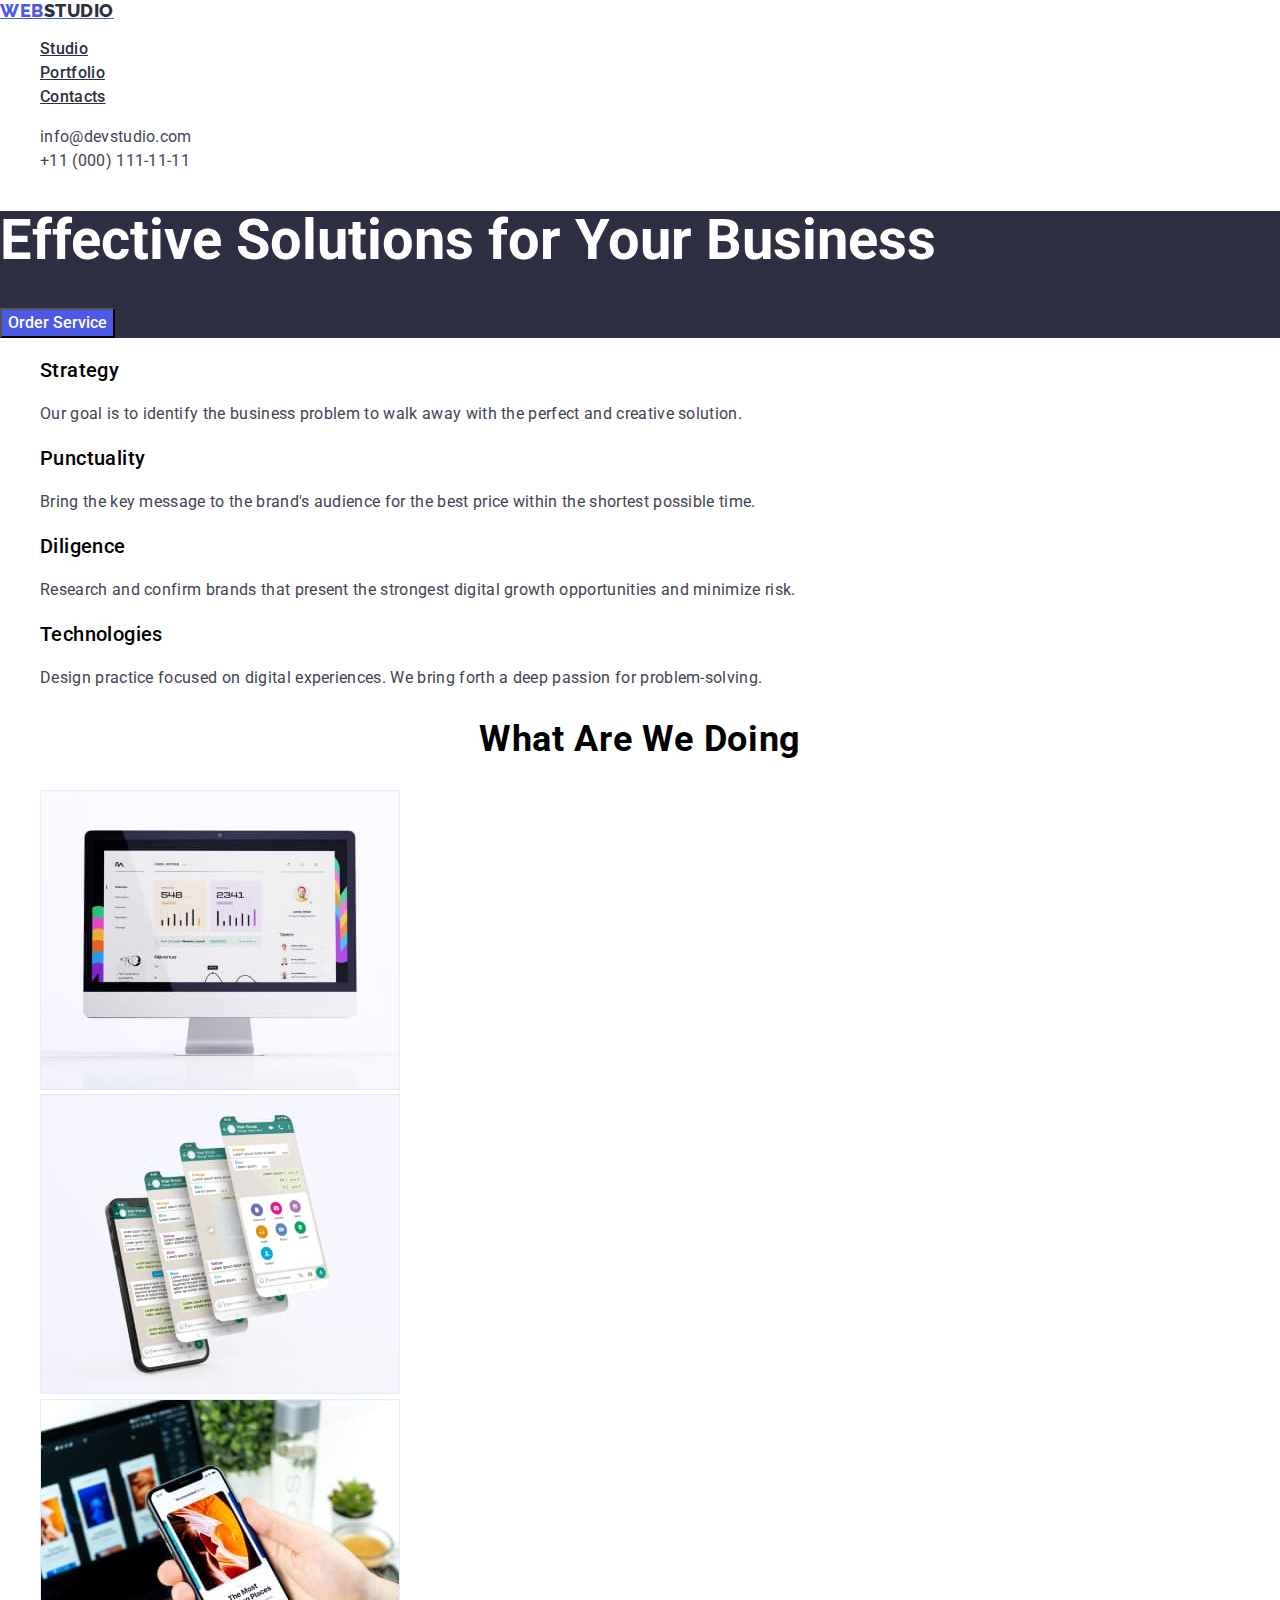
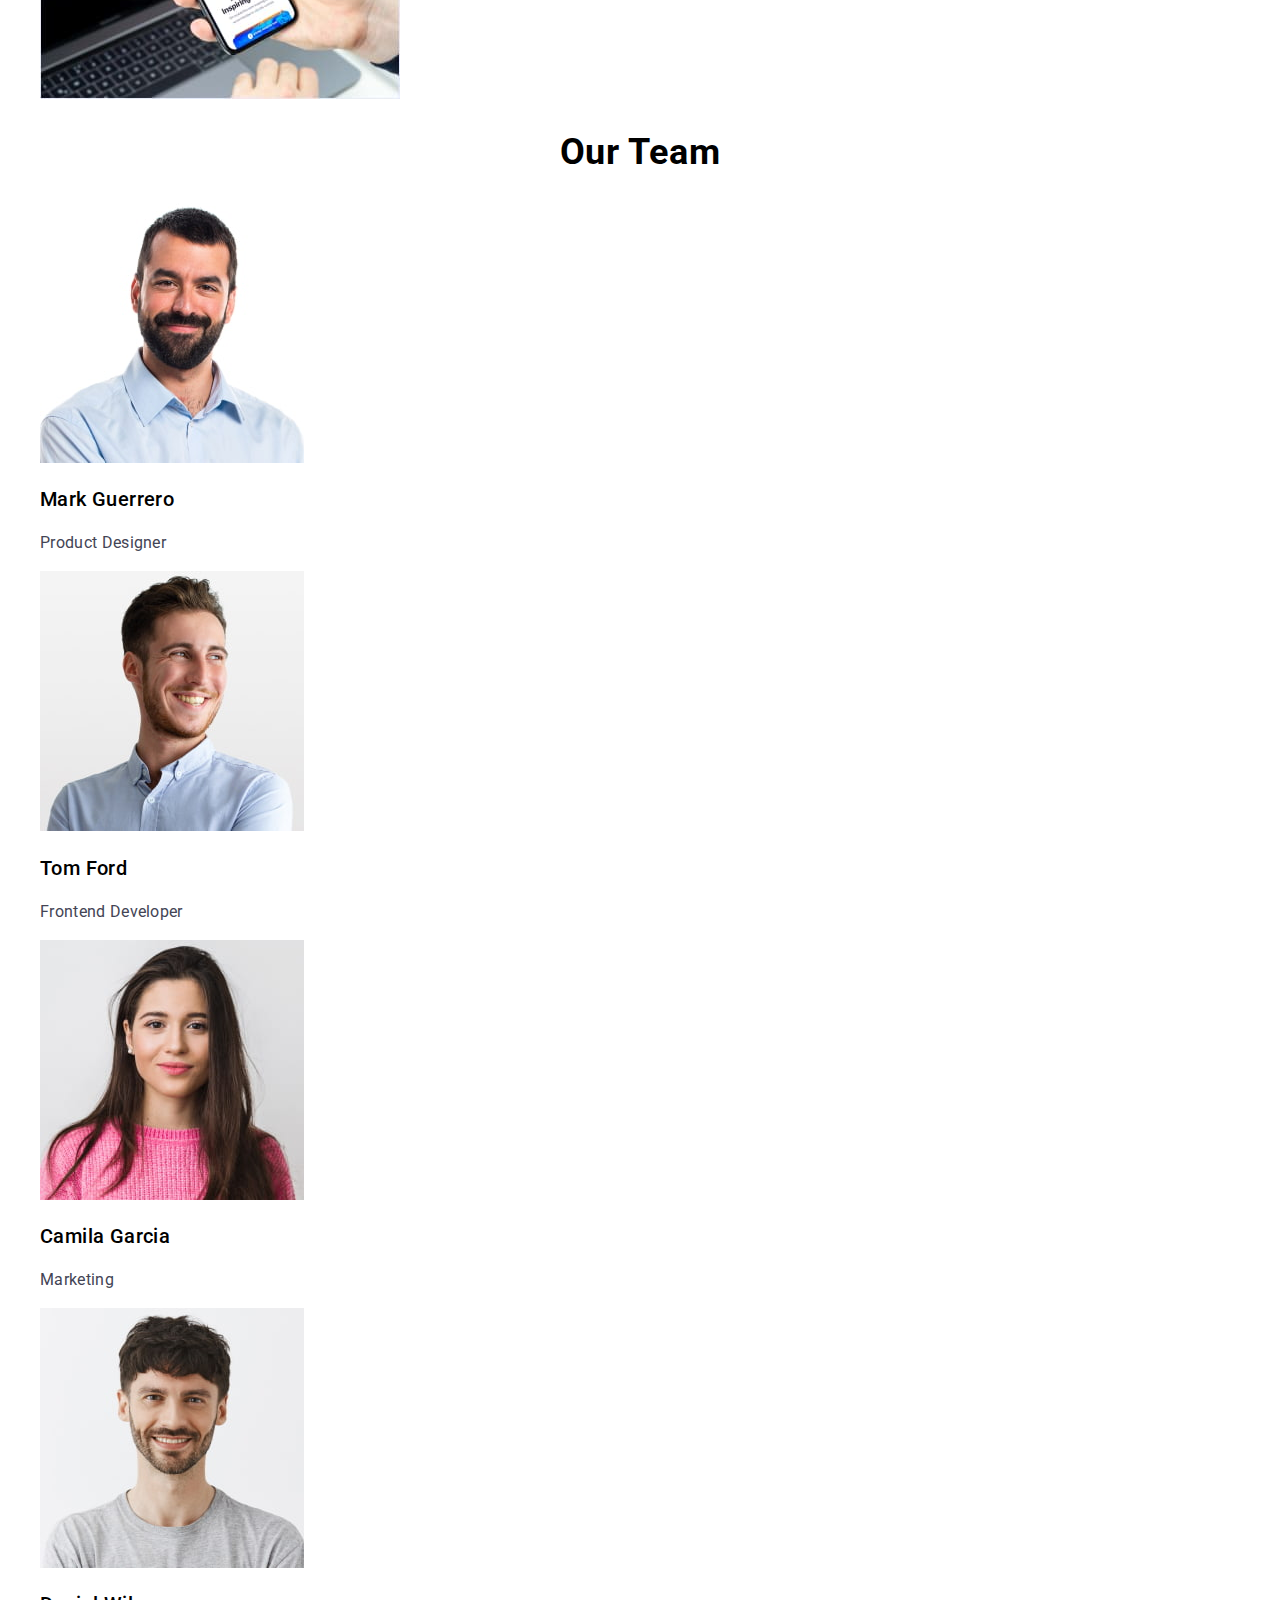
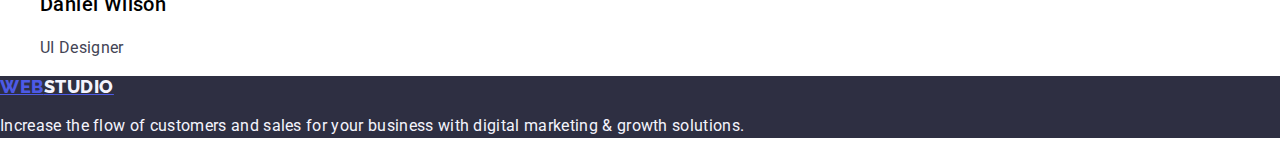
==== commit 33192178: "vld-02" ====
--- a/index.html
+++ b/index.html
@@ -26,9 +26,9 @@
     <header class="header">
       <!-- logo -->
       <nav class="header-nav">
-        <a class="header-logo" href="./index.html">Web<span class="header-logo-black">Studio</span></a>
+        <a class="header-logo link" href="./index.html">Web<span class="header-logo-black">Studio</span></a>
         <!-- navigation -->
-        <ul class="header-list">
+        <ul class="header-list list">
           <li class="header-item">
             <a class="header-link" href="./index.html">Studio</a>
           </li>
@@ -42,7 +42,7 @@
       </nav>
       <!-- contacts -->
       <address class="header-contacts">
-        <ul class="header-contacts-list">
+        <ul class="header-contacts-list list">
           <li class="header-contacts-item">
             <a class="header-contacts-link" href="mailto:info@devstudio.com">info@devstudio.com</a>
           </li>
@@ -62,7 +62,7 @@
       <!-- Feature section -->
       <section class="feature">
         <h2 hidden class="feature-title">Feature</h2>
-        <ul class="feature-list">
+        <ul class="feature-list list">
           <li class="feature-item">
             <h3 class="feature-subtitle">Strategy</h3>
             <p class="feature-text">
@@ -96,7 +96,7 @@
       <!-- Our works section -->
       <section class="works">
         <h2 class="works-title">What are we doing</h2>
-        <ul class="works-list">
+        <ul class="works-list list">
           <li class="works-item">
             <img class="works-img"
               src="./images/main/img1.jpg"
@@ -172,7 +172,7 @@
     </main>
     <!-- Footer section -->
     <footer class="footer">
-      <a href="./index.html" class="footer-logo">Web<span class="footer-logo-white">Studio</span></a>
+      <a href="./index.html" class="footer-logo link">Web<span class="footer-logo-white">Studio</span></a>
       <p class="footer-text">
         Increase the flow of customers and sales for your business with digital
         marketing & growth solutions.
--- a/css/styles.css
+++ b/css/styles.css
@@ -8,6 +8,7 @@
   --titlelight-font-color: #ffffff;
   --textlight-font-color: #f4f4fd;
   --focus-color: #4d5ae5;
+  --text-dark-color: #2e2f42;
 }
 /**
   |============================
@@ -16,8 +17,16 @@
 */
 body {
   font-family: 'Roboto', sans-serif;
-  color: #2e2f42;
+  color: --text-font-color;
   background-color: var(--white-bgr);
+}
+.list,
+ul,
+ol {
+  list-style: none;
+}
+.link a {
+  text-decoration: none;
 }
 /**
   |============================
@@ -51,21 +60,22 @@
   font-size: 16px;
   line-height: 1.5;
   letter-spacing: 0.02em;
-  color: #2e2f42;
+  color: var(--text-dark-color);
 }
 .header-link-active:hover,
 .header-link-active:focus {
-  color: var(--focus-color);
+  color: #404bbf;
   text-decoration: underline;
 }
 .header-contacts {
+  font-style: normal;
 }
 .header-contacts-list {
+  list-style: none;
 }
 .header-contacts-item {
 }
 .header-contacts-link {
-  font-style: normal;
   font-size: 16px;
   line-height: 1.5;
   letter-spacing: 0.02em;
@@ -74,7 +84,7 @@
 }
 .header-contacts-link:hover,
 .header-contacts-link:focus {
-  color: var(--focus-color);
+  color: #404bbf; 
   text-decoration: underline;
 }
 /**
@@ -96,7 +106,7 @@
   font-weight: 700;
   font-size: 56px;
   line-height: 1.07;
-  text-align: center;
+  text-align: center
   letter-spacing: 0.02em;
   color: var(--titlelight-font-color);
 }
@@ -104,8 +114,9 @@
   font-weight: 500;
   font-size: 16px;
   line-height: 1.5;
-  align-items: center;
+  text-align: center
   letter-spacing: 0.04em;
+  cursor: pointer;
   color: var(--titlelight-font-color);
   background-color: #4d5ae5;
 }
@@ -138,8 +149,8 @@
 .works-title {
   font-weight: 700;
   font-size: 36px;
+  text-align: center;
   line-height: 1.11;
-  text-align: center;
   letter-spacing: 0.02em;
   text-transform: capitalize;
 }
@@ -150,13 +161,13 @@
 .works-img {
 }
 .team {
-  background-color: var(--lightgrey-bgr);
+  background-color: #FFFFFF;
 }
 .team-title {
   font-weight: 700;
   font-size: 36px;
+  text-align: center;
   line-height: 1.11;
-  text-align: center;
   letter-spacing: 0.02em;
   text-transform: capitalize;
 }
@@ -170,13 +181,11 @@
   font-weight: 500;
   font-size: 20px;
   line-height: 1.2;
-  text-align: center;
   letter-spacing: 0.02em;
 }
 .team-text {
   font-size: 16px;
   line-height: 1.5;
-  text-align: center;
   letter-spacing: 0.02em;
   color: var(--text-font-color);
 }
@@ -196,11 +205,18 @@
 .portfolio-item-btn {
 }
 .portfolio-btn {
-  color: var(--lightgrey-bgr);
+  background-color: var(--lightgrey-bgr);
+  color: #4D5AE5;
+  font-weight: 500;
+  font-size: 16px;
+  line-height: 1.5;
+  letter-spacing: 0.04em;
+  cursor: pointer;
 }
 .portfolio-btn-active:hover,
 .portfolio-btn-active:focus {
-  color: #404bbf;
+  background-color: #404BBF;
+  color: #FFFFFF;
 }
 .portfolio-list {
 }
@@ -215,12 +231,13 @@
   font-size: 20px;
   line-height: 1.2;
   letter-spacing: 0.02em;
+  color: var(--text-dark-color);
 }
 .portfolio-text {
   font-size: 16px;
   line-height: 1.5;
   letter-spacing: 0.02em;
-  color: var(--text-font-color);
+  color:var(--text-font-color);
 }
 /**
   |============================
@@ -228,21 +245,22 @@
   |============================
 */
 .footer {
+  background-color: var(--dark-bgr);
 }
 .footer-logo {
+  font-family: "Raleway", sans-serif;
   font-weight: 800;
   font-size: 18px;
   line-height: 1.17;
-  align-items: center;
   letter-spacing: 0.03em;
   text-transform: uppercase;
   color: #4d5ae5;
 }
 .footer-logo-white {
+  font-family: "Raleway", sans-serif;
   font-weight: 800;
   font-size: 18px;
   line-height: 1.17;
-  align-items: center;
   letter-spacing: 0.03em;
   text-transform: uppercase;
   color: #f4f4fd;
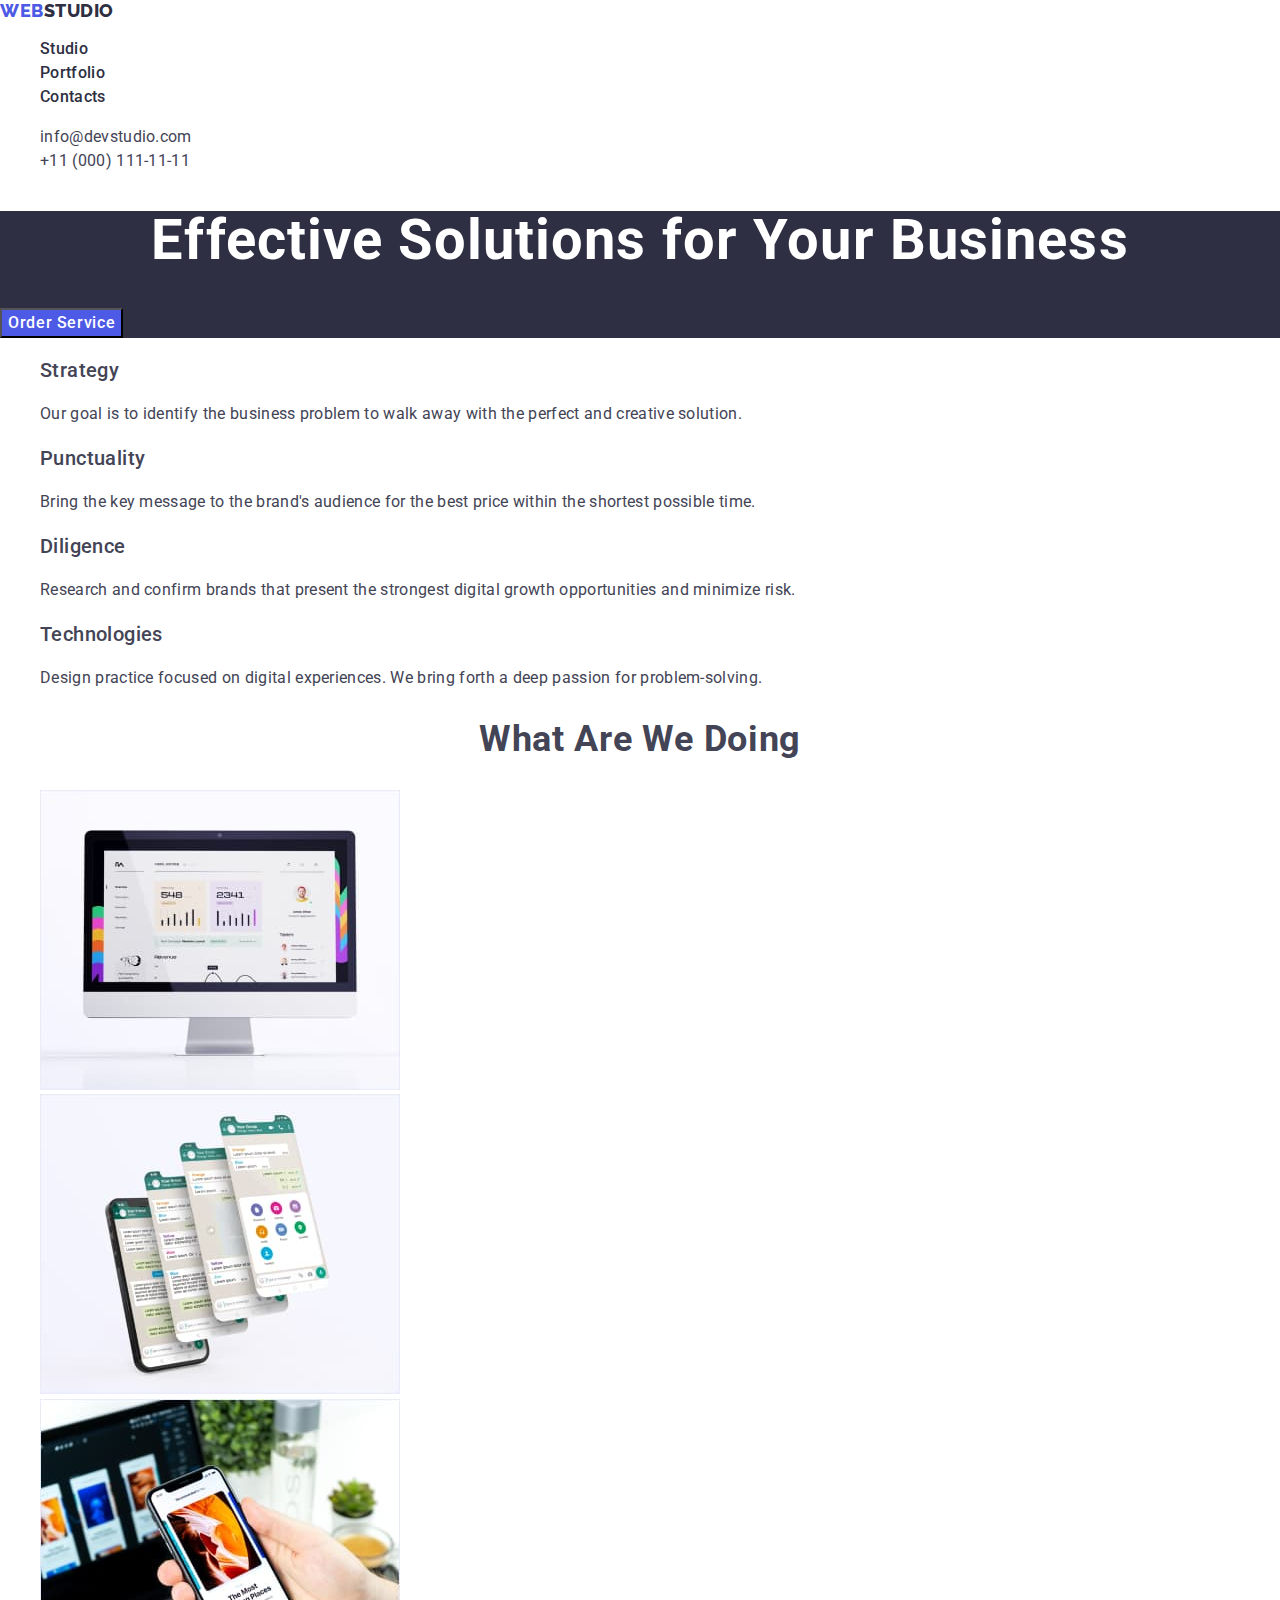
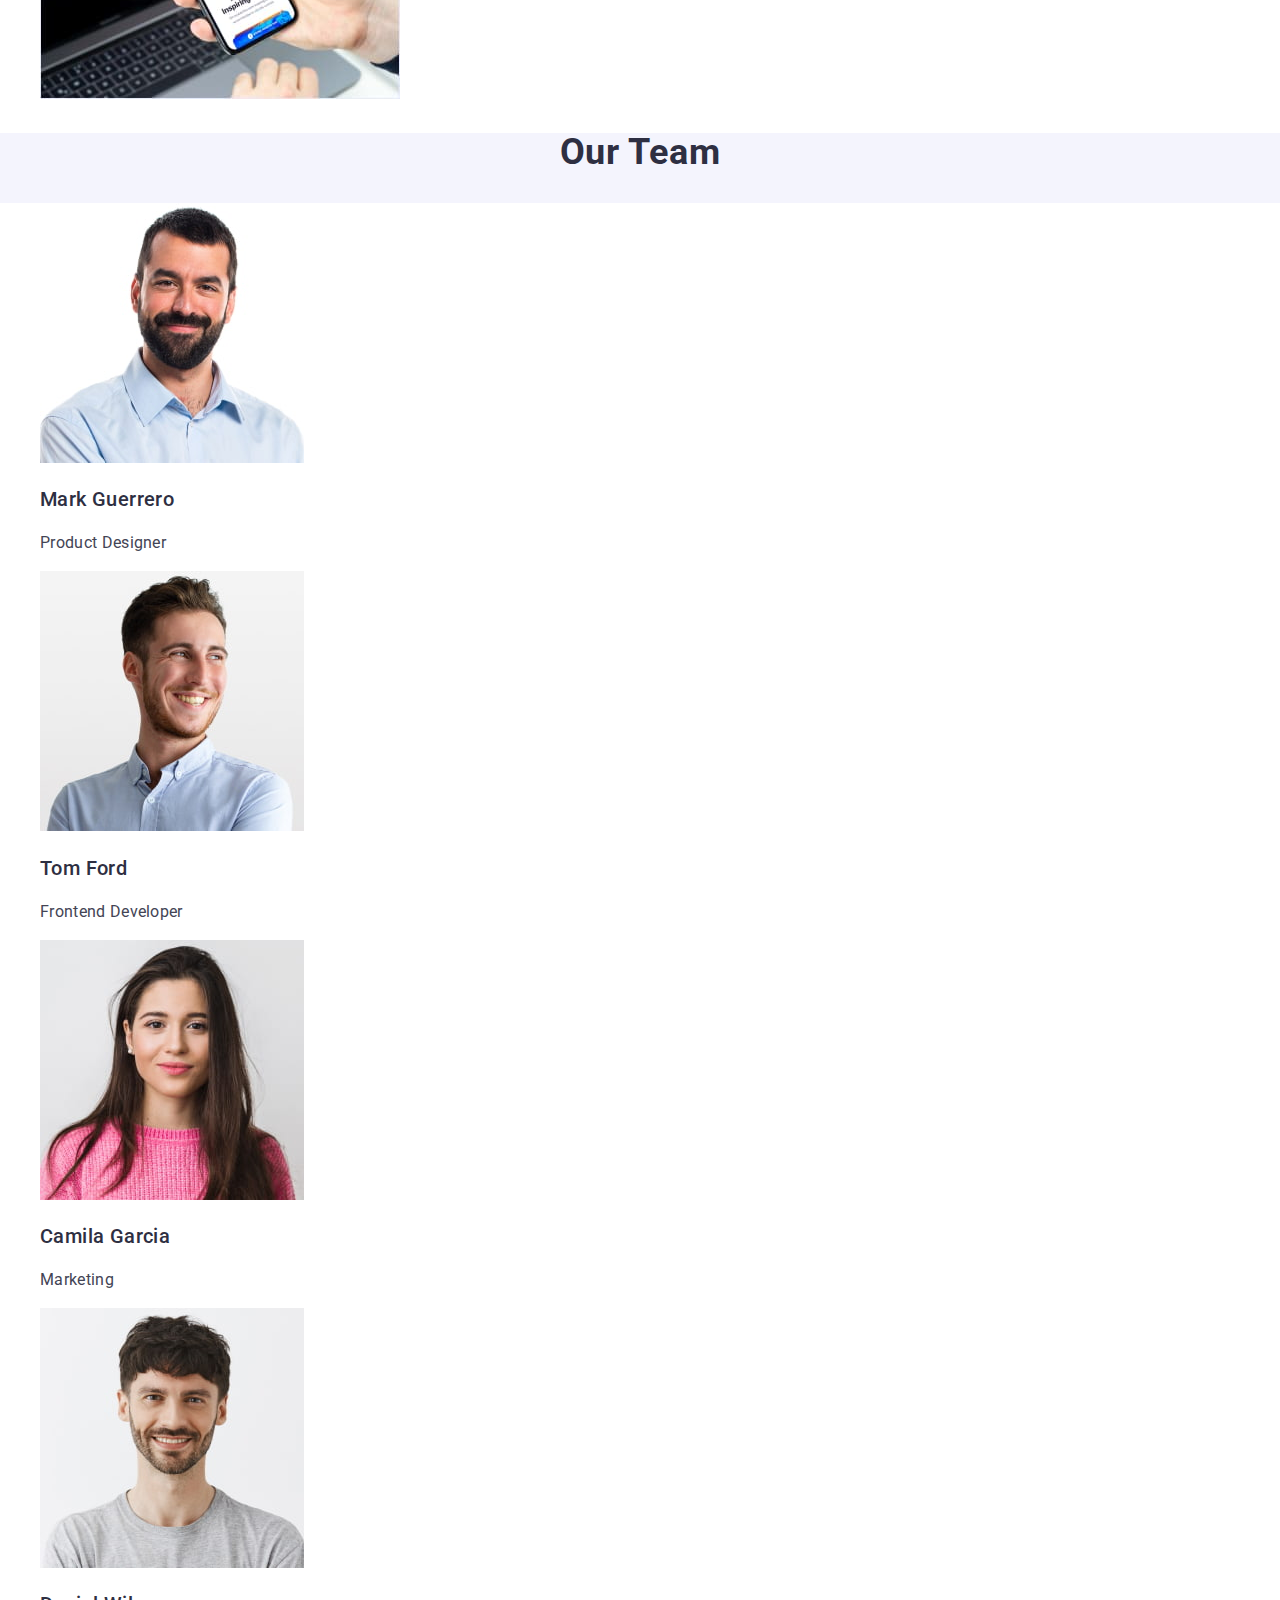
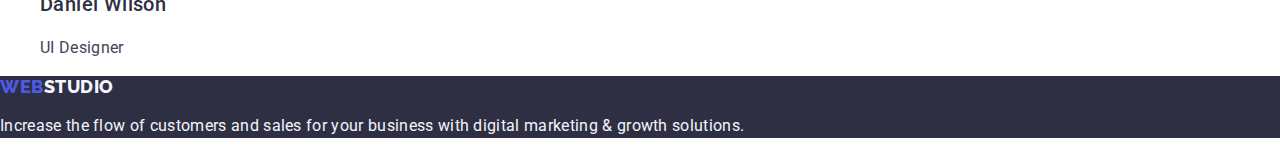
==== commit bcf62175: "3" ====
--- a/index.html
+++ b/index.html
@@ -11,12 +11,18 @@
     />
     <title>WebStudio</title>
     <!-- Fonts -->
-    <link rel="preconnect" href="https://fonts.googleapis.com">
-    <link rel="preconnect" href="https://fonts.gstatic.com" crossorigin>
-    <link href="https://fonts.googleapis.com/css2?family=Raleway:wght@800&family=Roboto:wght@400;500;700&display=swap" rel="stylesheet">
+    <link rel="preconnect" href="https://fonts.googleapis.com" />
+    <link rel="preconnect" href="https://fonts.gstatic.com" crossorigin />
+    <link
+      href="https://fonts.googleapis.com/css2?family=Raleway:wght@800&family=Roboto:wght@400;500;700&display=swap"
+      rel="stylesheet"
+    />
 
     <!-- Normalize -->
-    <link rel="stylesheet" href="https://cdnjs.cloudflare.com/ajax/libs/modern-normalize/2.0.0/modern-normalize.min.css" />
+    <link
+      rel="stylesheet"
+      href="https://cdnjs.cloudflare.com/ajax/libs/modern-normalize/2.0.0/modern-normalize.min.css"
+    />
 
     <!-- Custom styles -->
     <link rel="stylesheet" href="./css/styles.css" />
@@ -26,17 +32,19 @@
     <header class="header">
       <!-- logo -->
       <nav class="header-nav">
-        <a class="header-logo link" href="./index.html">Web<span class="header-logo-black">Studio</span></a>
+        <a class="header-logo link" href="./index.html"
+          >Web<span class="header-logo-black">Studio</span></a
+        >
         <!-- navigation -->
         <ul class="header-list list">
           <li class="header-item">
-            <a class="header-link" href="./index.html">Studio</a>
+            <a class="header-link link" href="./index.html">Studio</a>
           </li>
           <li class="header-item">
-            <a class="header-link" href="./portfolio.html">Portfolio</a>
+            <a class="header-link link" href="./portfolio.html">Portfolio</a>
           </li>
           <li class="header-item">
-            <a class="header-link" href="">Contacts</a>
+            <a class="header-link link" href="">Contacts</a>
           </li>
         </ul>
       </nav>
@@ -44,10 +52,16 @@
       <address class="header-contacts">
         <ul class="header-contacts-list list">
           <li class="header-contacts-item">
-            <a class="header-contacts-link" href="mailto:info@devstudio.com">info@devstudio.com</a>
+            <a
+              class="header-contacts-link link"
+              href="mailto:info@devstudio.com"
+              >info@devstudio.com</a
+            >
           </li>
           <li class="header-contacts-item">
-            <a class="header-contacts-link" href="tel:+110001111111">+11 (000) 111-11-11</a>
+            <a class="header-contacts-link link" href="tel:+110001111111"
+              >+11 (000) 111-11-11</a
+            >
           </li>
         </ul>
       </address>
@@ -98,7 +112,8 @@
         <h2 class="works-title">What are we doing</h2>
         <ul class="works-list list">
           <li class="works-item">
-            <img class="works-img"
+            <img
+              class="works-img"
               src="./images/main/img1.jpg"
               alt="Monitor with an open site"
               width="360"
@@ -106,7 +121,8 @@
             />
           </li>
           <li class="works-item">
-            <img class="works-img"
+            <img
+              class="works-img"
               src="./images/main/img2.jpg"
               alt="A phone with different open displays"
               width="360"
@@ -114,7 +130,8 @@
             />
           </li>
           <li class="works-item">
-            <img class="works-img"
+            <img
+              class="works-img"
               src="./images/main/img3.jpg"
               alt="Phone in hand in front of laptop"
               width="360"
@@ -126,9 +143,10 @@
       <!-- Our team section -->
       <section class="team">
         <h2 class="team-title">Our Team</h2>
-        <ul class="team-list">
-          <li class="team-item">
-            <img class="team-icon"
+        <ul class="team-list list">
+          <li class="team-item">
+            <img
+              class="team-icon"
               src="./images/team/img1.jpg"
               alt="photo Mark Guerrero"
               width="264"
@@ -138,7 +156,8 @@
             <p class="team-text">Product Designer</p>
           </li>
           <li class="team-item">
-            <img class="team-icon"
+            <img
+              class="team-icon"
               src="./images/team/img2.jpg"
               alt="photo Tom Ford"
               width="264"
@@ -148,7 +167,8 @@
             <p class="team-text">Frontend Developer</p>
           </li>
           <li class="team-item">
-            <img class="team-icon"
+            <img
+              class="team-icon"
               src="./images/team/img3.jpg"
               alt="photo Camila Garcia"
               width="264"
@@ -158,7 +178,8 @@
             <p class="team-text">Marketing</p>
           </li>
           <li class="team-item">
-            <img class="team-icon"
+            <img
+              class="team-icon"
               src="./images/team/img4.jpg"
               alt="photo Daniel Wilson"
               width="264"
@@ -172,7 +193,9 @@
     </main>
     <!-- Footer section -->
     <footer class="footer">
-      <a href="./index.html" class="footer-logo link">Web<span class="footer-logo-white">Studio</span></a>
+      <a href="./index.html" class="footer-logo link"
+        >Web<span class="footer-logo-white">Studio</span></a
+      >
       <p class="footer-text">
         Increase the flow of customers and sales for your business with digital
         marketing & growth solutions.
--- a/css/styles.css
+++ b/css/styles.css
@@ -17,15 +17,17 @@
 */
 body {
   font-family: 'Roboto', sans-serif;
-  color: --text-font-color;
+  color: #434455;
   background-color: var(--white-bgr);
+  color: var(--text-font-color);
 }
 .list,
 ul,
 ol {
   list-style: none;
 }
-.link a {
+.link,
+a {
   text-decoration: none;
 }
 /**
@@ -51,6 +53,9 @@
   text-transform: uppercase;
   color: #2e2f42;
 }
+.header-logo-link{
+  text-decoration: none;
+}
 .header-list {
 }
 .header-item {
@@ -106,7 +111,7 @@
   font-weight: 700;
   font-size: 56px;
   line-height: 1.07;
-  text-align: center
+  text-align: center;
   letter-spacing: 0.02em;
   color: var(--titlelight-font-color);
 }
@@ -114,7 +119,7 @@
   font-weight: 500;
   font-size: 16px;
   line-height: 1.5;
-  text-align: center
+  text-align: center;
   letter-spacing: 0.04em;
   cursor: pointer;
   color: var(--titlelight-font-color);
@@ -135,12 +140,12 @@
 .feature-subtitle {
   font-weight: 500;
   font-size: 20px;
-  line-height: 1.2;
+  line-height: 1.20;
   letter-spacing: 0.02em;
 }
 .feature-text {
   font-size: 16px;
-  line-height: 24px;
+  line-height: 1.50;
   letter-spacing: 0.02em;
   color: var(--text-font-color);
 }
@@ -161,7 +166,7 @@
 .works-img {
 }
 .team {
-  background-color: #FFFFFF;
+  background-color:#F4F4FD;
 }
 .team-title {
   font-weight: 700;
@@ -170,8 +175,10 @@
   line-height: 1.11;
   letter-spacing: 0.02em;
   text-transform: capitalize;
+  color: var(--text-dark-color);
 }
 .team-list {
+  background-color: #FFFFFF;
 }
 .team-item {
 }
@@ -182,10 +189,11 @@
   font-size: 20px;
   line-height: 1.2;
   letter-spacing: 0.02em;
+  color: var(--text-dark-color);
 }
 .team-text {
   font-size: 16px;
-  line-height: 1.5;
+  line-height: 1.50;
   letter-spacing: 0.02em;
   color: var(--text-font-color);
 }
@@ -246,6 +254,7 @@
 */
 .footer {
   background-color: var(--dark-bgr);
+  text-decoration: none;
 }
 .footer-logo {
   font-family: "Raleway", sans-serif;
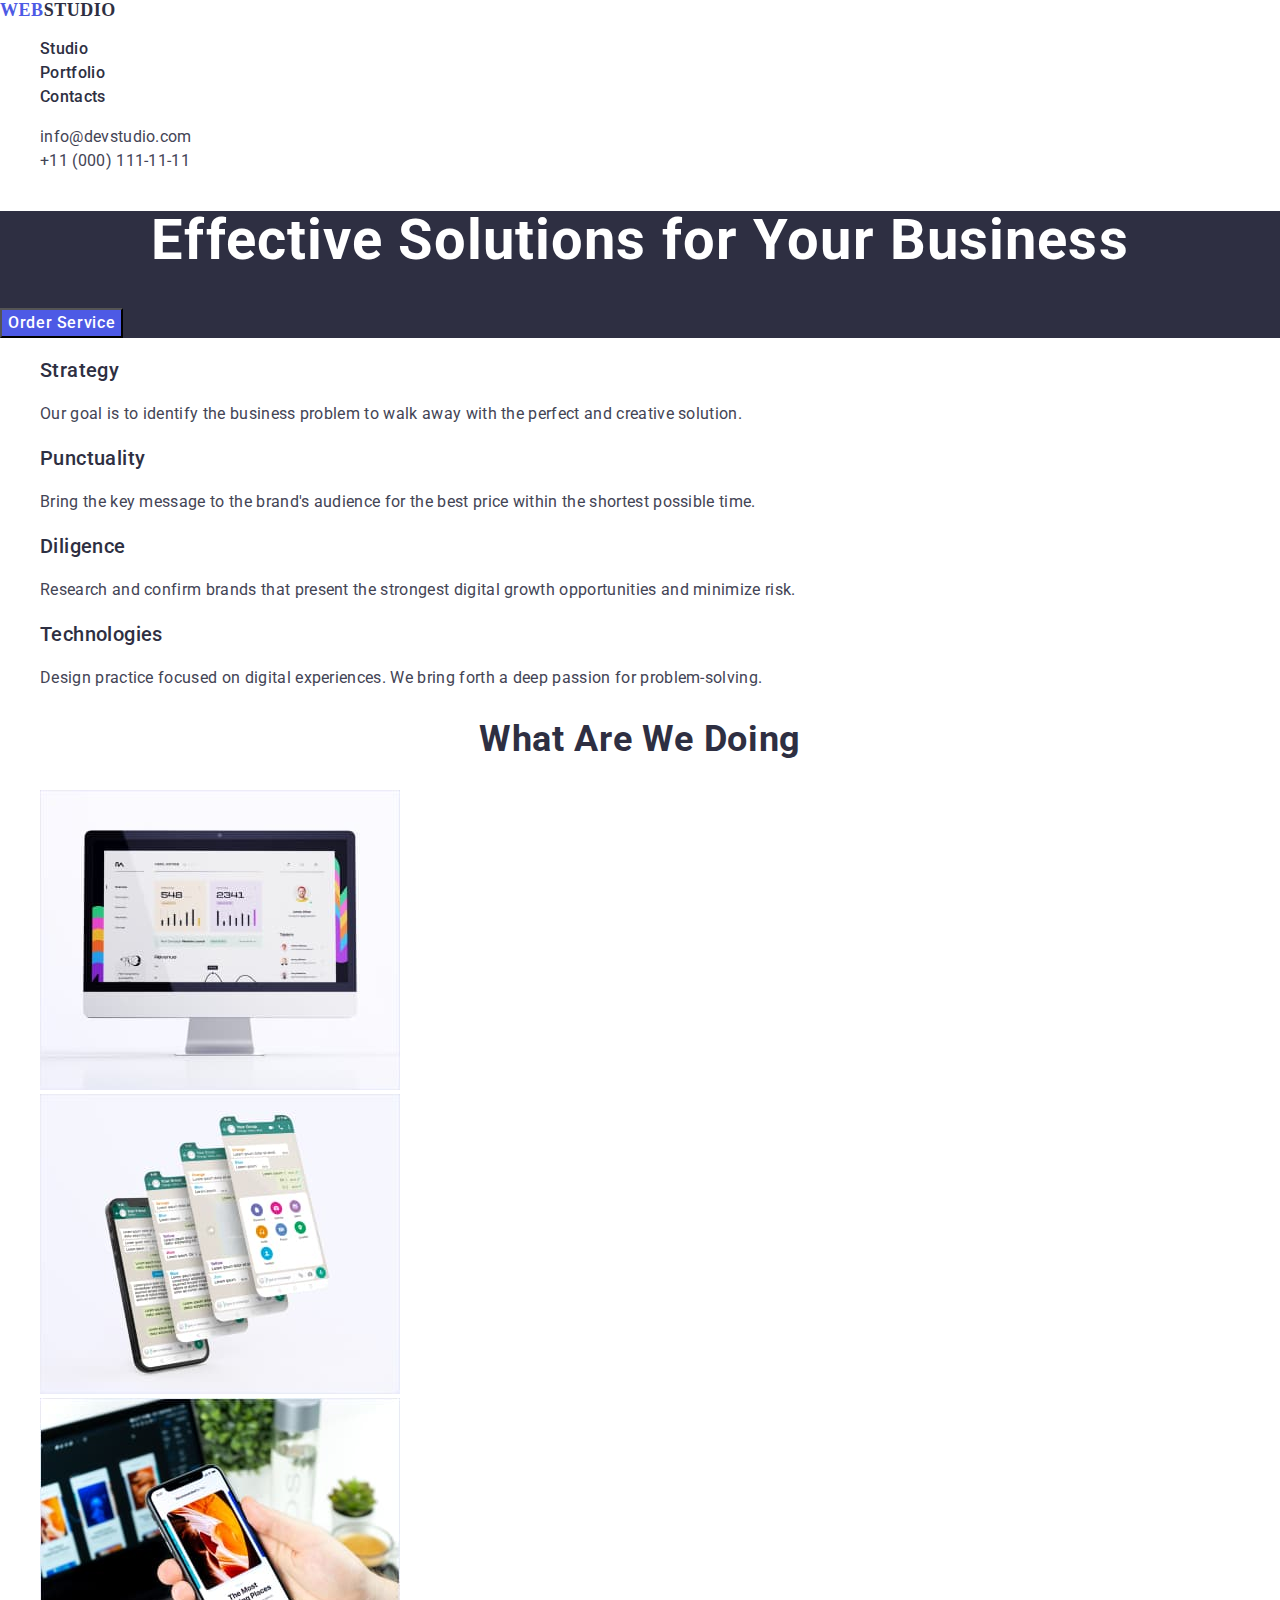
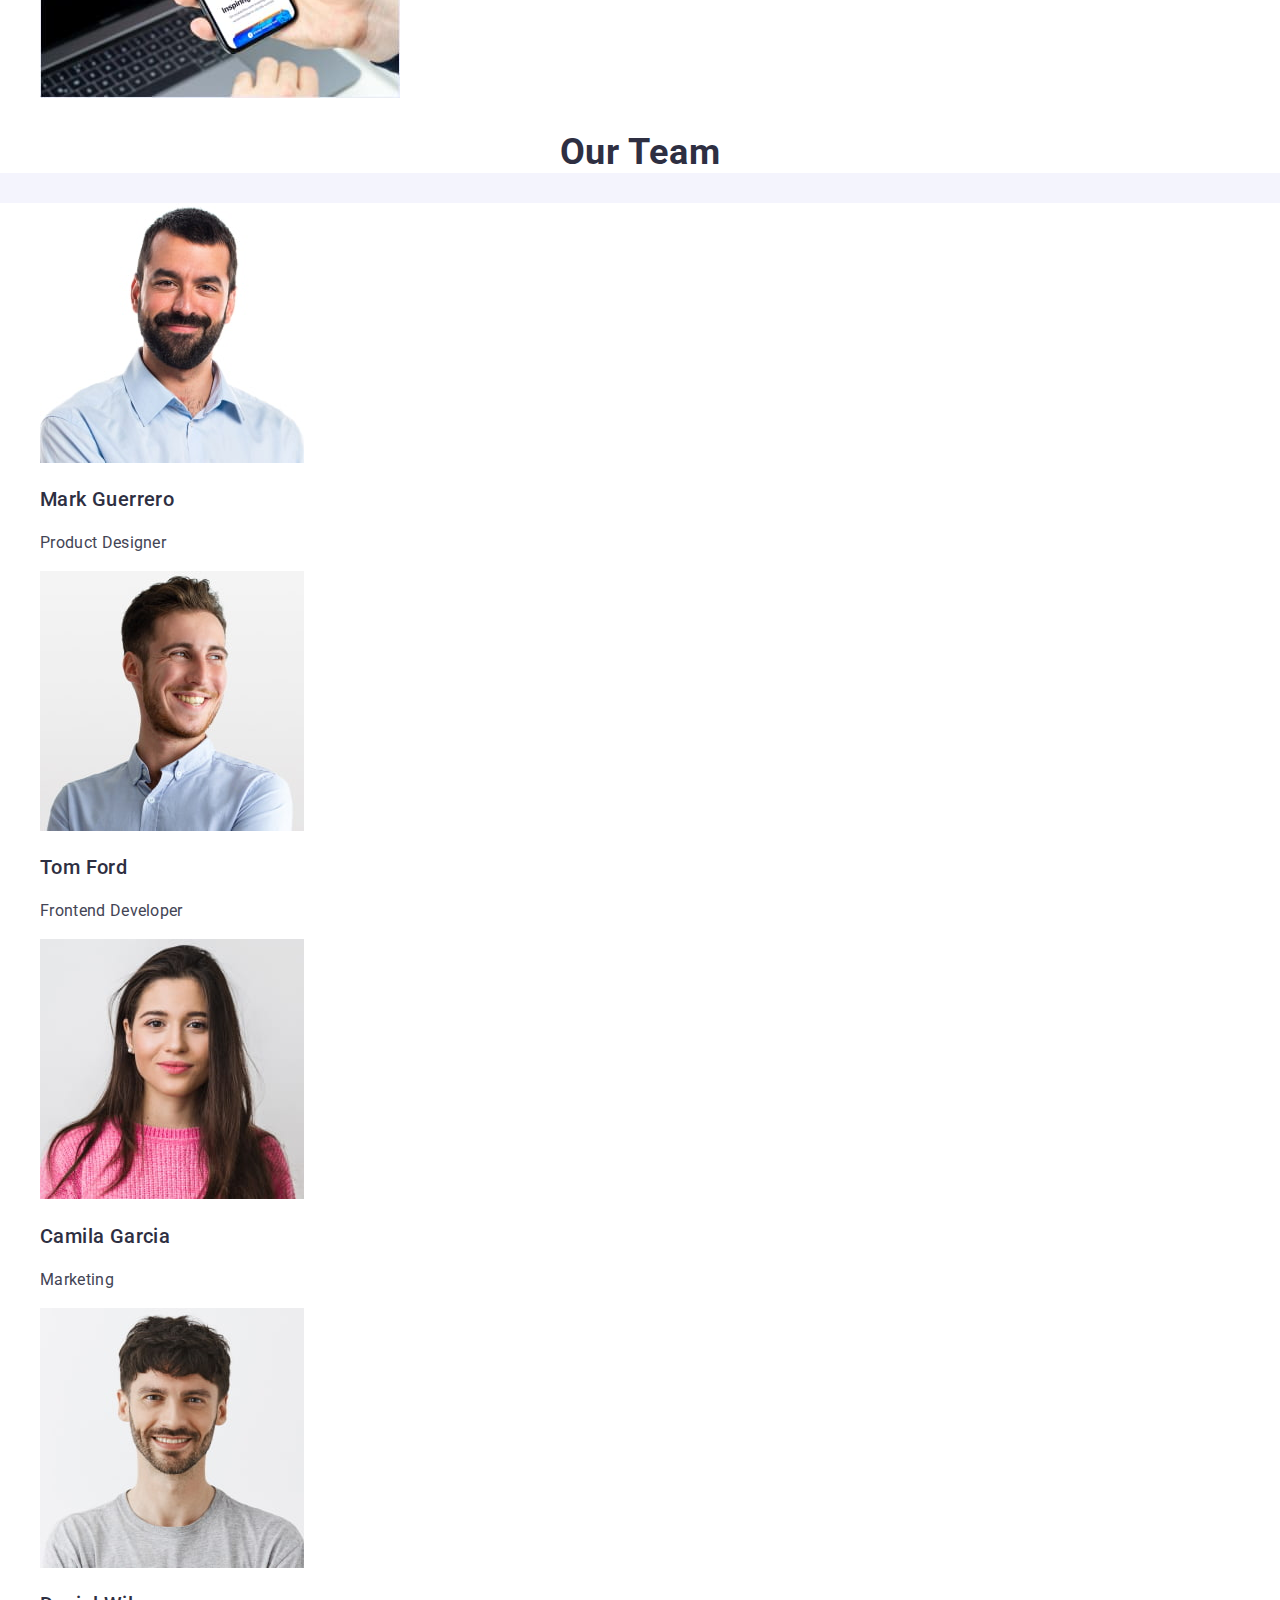
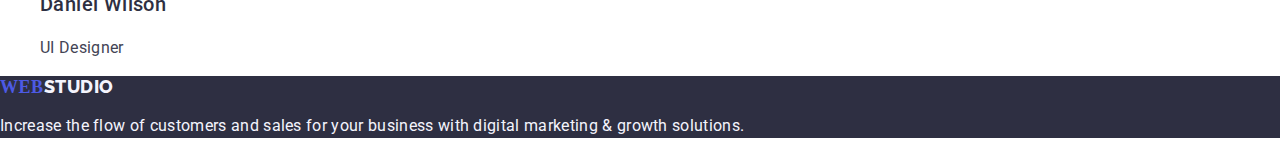
==== commit 4db1c65a: "link,list" ====
--- a/index.html
+++ b/index.html
@@ -49,7 +49,7 @@
         </ul>
       </nav>
       <!-- contacts -->
-      <address class="header-contacts">
+      <address class="header-contacts link">
         <ul class="header-contacts-list list">
           <li class="header-contacts-item">
             <a
--- a/css/styles.css
+++ b/css/styles.css
@@ -1,14 +1,15 @@
 :root {
   --primary-font: 'Roboto', sans-serif;
-  --link-font: 'Raleway', sans-serif;
+  --logo-font: 'Raleway', sans-serif;
   --white-bgr: #ffffff;
   --dark-bgr: #2e2f42;
   --lightgrey-bgr: #f4f4fd;
   --text-font-color: #434455;
-  --titlelight-font-color: #ffffff;
-  --textlight-font-color: #f4f4fd;
-  --focus-color: #4d5ae5;
+  --white-color: #ffffff;
+  --textlight-color: #f4f4fd;
+  --focus-color: #404bbf;
   --text-dark-color: #2e2f42;
+  --logo-color: #4d5ae5;
 }
 /**
   |============================
@@ -26,8 +27,7 @@
 ol {
   list-style: none;
 }
-.link,
-a {
+.link{
   text-decoration: none;
 }
 /**
@@ -40,7 +40,7 @@
 .header-nav {
 }
 .header-logo {
-  font-family: 'Raleway', sans-serif;
+  font-family: --logo-font;
   font-weight: 800;
   font-size: 18px;
   line-height: 1.17;
@@ -53,9 +53,6 @@
   text-transform: uppercase;
   color: #2e2f42;
 }
-.header-logo-link{
-  text-decoration: none;
-}
 .header-list {
 }
 .header-item {
@@ -69,7 +66,7 @@
 }
 .header-link-active:hover,
 .header-link-active:focus {
-  color: #404bbf;
+  color: var(--focus-color);
   text-decoration: underline;
 }
 .header-contacts {
@@ -89,7 +86,7 @@
 }
 .header-contacts-link:hover,
 .header-contacts-link:focus {
-  color: #404bbf; 
+  color: var(--focus-color); 
   text-decoration: underline;
 }
 /**
@@ -113,7 +110,7 @@
   line-height: 1.07;
   text-align: center;
   letter-spacing: 0.02em;
-  color: var(--titlelight-font-color);
+  color: var(--white-color);
 }
 .hero-btn {
   font-weight: 500;
@@ -122,16 +119,17 @@
   text-align: center;
   letter-spacing: 0.04em;
   cursor: pointer;
-  color: var(--titlelight-font-color);
-  background-color: #4d5ae5;
+  color: var(--white-color);
+  background-color: var(--logo-color);
 }
 .hero-btn:hover,
 .hero-btn:focus {
-  background-color: #404bbf;
+  background-color: var(--focus-color);
 }
 .feature {
 }
 .feature-title {
+  color: var(--text-dark-color);
 }
 .feature-list {
 }
@@ -142,6 +140,7 @@
   font-size: 20px;
   line-height: 1.20;
   letter-spacing: 0.02em;
+  color: var(--text-dark-color);
 }
 .feature-text {
   font-size: 16px;
@@ -158,6 +157,7 @@
   line-height: 1.11;
   letter-spacing: 0.02em;
   text-transform: capitalize;
+  color: var(--text-dark-color) ;
 }
 .works-list {
 }
@@ -166,7 +166,7 @@
 .works-img {
 }
 .team {
-  background-color:#F4F4FD;
+  background-color: var(--lightgrey-bgr);
 }
 .team-title {
   font-weight: 700;
@@ -176,10 +176,11 @@
   letter-spacing: 0.02em;
   text-transform: capitalize;
   color: var(--text-dark-color);
+  background-color: var(--white-bgr) ;
 }
 .team-list {
-  background-color: #FFFFFF;
-}
+  background-color:var(--white-bgr);
+ }
 .team-item {
 }
 .team-icon {
@@ -214,7 +215,7 @@
 }
 .portfolio-btn {
   background-color: var(--lightgrey-bgr);
-  color: #4D5AE5;
+  color: var(--logo-color);
   font-weight: 500;
   font-size: 16px;
   line-height: 1.5;
@@ -223,8 +224,8 @@
 }
 .portfolio-btn-active:hover,
 .portfolio-btn-active:focus {
-  background-color: #404BBF;
-  color: #FFFFFF;
+  background-color: var(--focus-color);
+  color: var(--white-color);
 }
 .portfolio-list {
 }
@@ -257,13 +258,13 @@
   text-decoration: none;
 }
 .footer-logo {
-  font-family: "Raleway", sans-serif;
+  font-family: --logo-font;
   font-weight: 800;
   font-size: 18px;
   line-height: 1.17;
   letter-spacing: 0.03em;
   text-transform: uppercase;
-  color: #4d5ae5;
+  color: var(--logo-color);
 }
 .footer-logo-white {
   font-family: "Raleway", sans-serif;
@@ -272,11 +273,11 @@
   line-height: 1.17;
   letter-spacing: 0.03em;
   text-transform: uppercase;
-  color: #f4f4fd;
+  color: var(--textlight-color);
 }
 .footer-text {
   font-size: 16px;
   line-height: 1.5;
   letter-spacing: 0.02em;
-  color: #f4f4fd;
-}
+  color: var(--textlight-color);
+}
